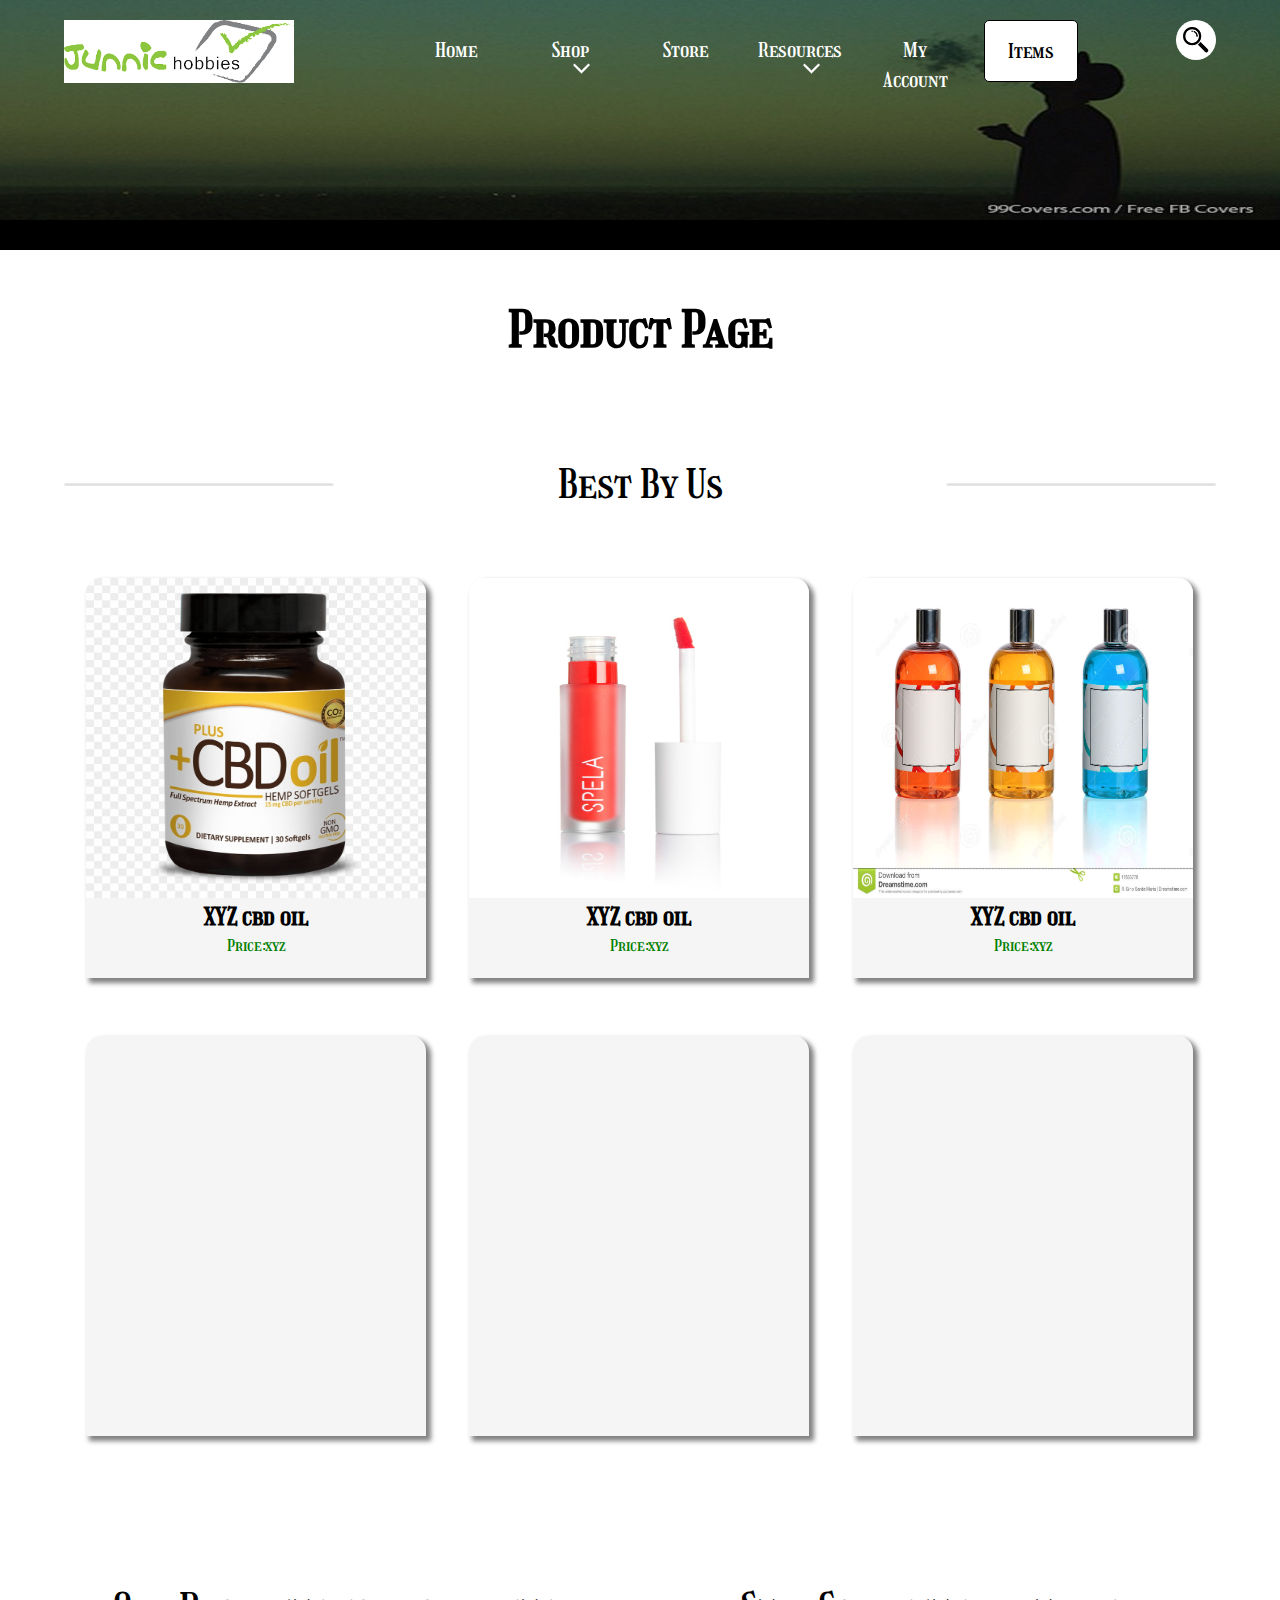
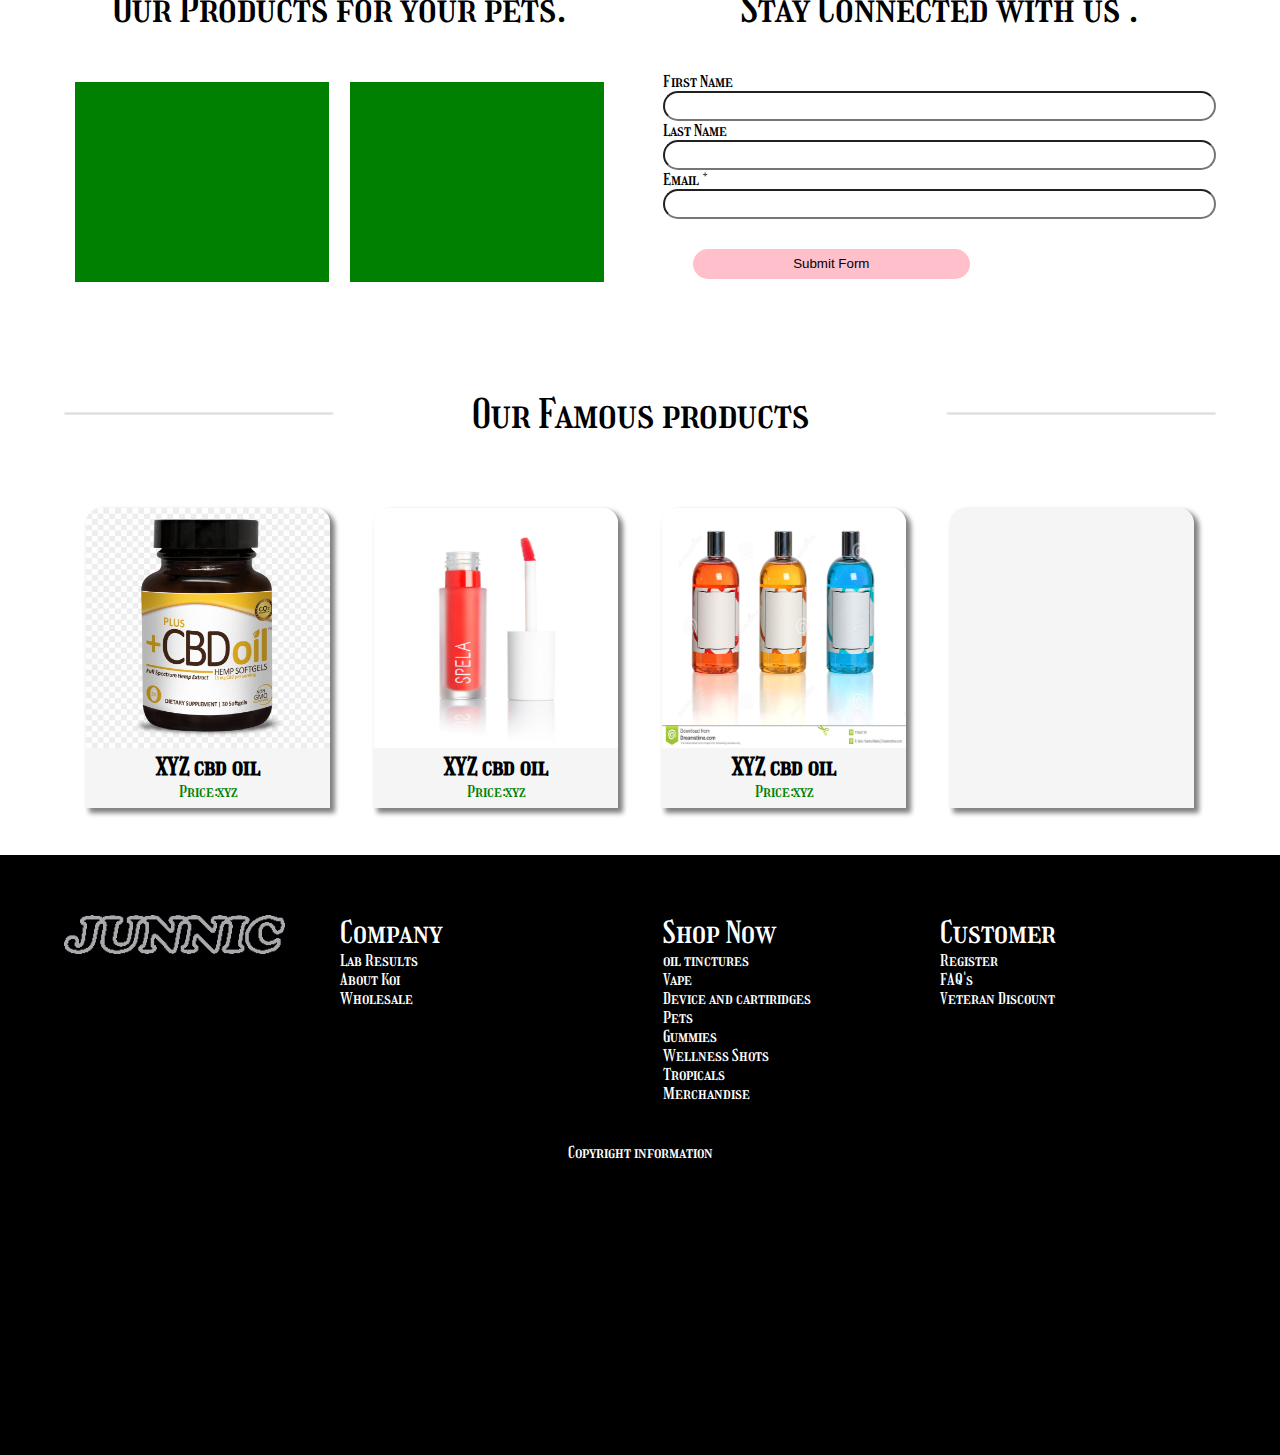
==== products.html @ a9df04a6 "added products pages and single-product page" ====
<html>
<head>
    <meta name="viewport" content="width=device-width, initial-scale=1.0">
    <link href="https://fonts.googleapis.com/css?family=Girassol&display=swap" rel="stylesheet">
    <link rel="stylesheet" href="./css/reset.css" />
    <link rel="stylesheet" href="./css/layout.css" />
    <link rel="stylesheet" href="./css/style.css" />
    <link rel="stylesheet" href="./css/mobile.css" />

</head>
<body>
    <div class="header-wrapper clearfix">
        <div class="header-container clearfix">
            <div class="header-logo clearfix">
                <a href="#"><img src="./images/logo.png" /></a>
            </div>
            <div class="header-menu clearfix">
                <div class="search-bar modal" id="search-bar">
                    <div class="search-bar-with-close clearfix">
                        <span id="close-search" class="close">&times;</span>
                        <input type="text" placeholder="search..." class="modal-content" />
                    </div>
                </div>
                <nav id="my-nav">

                    <ul>
                        <li><a href="#">Home</a></li>
                        <li class="has-drop">
                            <a href="#" class="dropdown "> Shop</a>
                            <ul class="submenu">
                                <li><a href="#">Link1</a></li>
                                <li><a href="#">Link2</a></li>
                                <li><a href="#">Link3</a></li>
                            </ul>
                        </li>
                        <li><a href="#">Store</a></li>
                        <li class="has-drop">
                            <a href="#" class="dropdown ">Resources</a>
                            <ul class="submenu">
                                <li><a href="#">Link4</a></li>
                                <li><a href="#">Link5</a></li>
                                <li><a href="#">Link6</a></li>
                            </ul>
                        </li>
                        <li><a href="#">My Account</a></li>
                        <li><a href="#" class="cart">Items</a></li>
                    </ul>
                </nav>
                <div class="search-button clearfix">
                    <div id="show-search" class="search-logo"></div>
                </div>
                <div class="mobile-menu">

                </div>
            </div>
        </div>
    </div>
    <div class="signup-banner-wrapper">
        <img src="./images/signupbanner.jpg" alt="./images/logo.png" />
    </div>
    <div class="body-wrapper clearfix">
        <div class="container">
            <h2 class="page-title"> Product Page</h2>
            <div class="quote">
                <span>
                    Best By Us
                </span>

            </div>
            <div class="products-size-3 clearfix">
                <div class="products-list">
                    <ul>
                        <li class="product-list-3">
                            <a href="#">
                                <img class="product-img zoom" src="./images/cbdoil.png" />
                                <h2 class="product-title">XYZ cbd oil</h2>
                                <span>Price:xyz </span>
                            </a>
                        </li>
                        <li class="product-list-3">
                            <a href="#">
                                <img class="product-img zoom" src="./images/product-2.jpg" />
                                <h2 class="product-title">XYZ cbd oil</h2>
                                <span>Price:xyz </span>
                            </a>
                        </li>
                        <li class="product-list-3">
                            <a href="#">
                                <img class="product-img zoom" src="./images/product-3.jpg" />
                                <h2 class="product-title">XYZ cbd oil</h2>
                                <span>Price:xyz </span>
                            </a>
                        </li>
                        <li class="product-list-3"></li>
                        <li class="product-list-3"></li>
                        <li class="product-list-3"></li>

                    </ul>
                </div>
            </div>
            <div class="col-2 clearfix">
                <div class="col-2-left">
                    <div class="double-quote">
                        <span>
                            Our Products for your pets.
                        </span>
                    </div>
                    <div class="products-size-2 clearfix">
                        <div class="products-list">
                            <ul>
                                <li class="product-list-2"></li>
                                <li class="product-list-2"></li>
                            </ul>
                        </div>
                    </div>
                </div>
                <div class="col-2-right">
                    <div class="double-quote">
                        <span>
                            Stay Connected with us .
                        </span>
                    </div>
                    <form class="newsletter-form">
                        <label id="newsletter-firstname-label"> First Name</label>
                        <input type="text" id="newsletter-firstname" />
                        <label id="newsletter-lastname-label"> Last Name</label>
                        <input type="text" id="newsletter-lastname" />
                        <label id="newsletter-email-label"> Email *</label>
                        <input type="email" id="newsletter-email" />
                        <button type="submit" class="btn">Submit Form</button>
                    </form>
                </div>
            </div>
            <div class="quote">
                <span>
                    Our Famous products
                </span>

            </div>
            <div class="products-size-4 clearfix">
                <div class="products-list">
                    <ul>
                        <li class="product-list-4">
                            <a href="#">
                                <img class="product-img zoom" src="./images/cbdoil.png" />
                                <h2 class="product-title">XYZ cbd oil</h2>
                                <span>Price:xyz </span>
                            </a>
                        </li>
                        <li class="product-list-4">
                            <a href="#">
                                <img class="product-img zoom" src="./images/product-2.jpg" />
                                <h2 class="product-title">XYZ cbd oil</h2>
                                <span>Price:xyz </span>
                            </a>
                        </li>
                        <li class="product-list-4">
                            <a href="#">
                                <img class="product-img zoom" src="./images/product-3.jpg" />
                                <h2 class="product-title">XYZ cbd oil</h2>
                                <span>Price:xyz </span>
                            </a>
                        </li>
                        <li class="product-list-4"></li>
                    </ul>
                </div>
            </div>

        </div>
    </div>
    <div class="footer-wrapper">
        <div class="footer-container">
            <div class="col-2 clearfix">
                <div class="col-2-left">
                    <div class="col-2-left-left ">
                        <a href="#"><img src="./images/myLogo.webp" /></a>
                    </div>
                    <div class="col-2-left-right white-footer-list">
                        <span>Company</span>
                        <ul>
                            <li><a href="#">Lab Results</a></li>
                            <li><a href="#">About Koi</a></li>
                            <li><a href="#">Wholesale</a></li>
                        </ul>
                    </div>
                </div>
                <div class="col-2-right">
                    <div class="col-2-right-left white-footer-list">
                        <span>Shop Now</span>
                        <ul>
                            <li><a href="#">oil tinctures</a></li>
                            <li><a href="#">Vape</a></li>
                            <li><a href="#">Device and cartiridges</a></li>
                            <li><a href="#">Pets</a></li>
                            <li><a href="#">Gummies</a></li>
                            <li><a href="#">Wellness Shots</a></li>
                            <li><a href="#">Tropicals</a></li>
                            <li><a href="#">Merchandise</a></li>
                        </ul>
                    </div>
                    <div class="col-2-right-right white-footer-list">
                        <span>Customer</span>
                        <ul>
                            <li><a href="#">Register</a></li>
                            <li><a href="#">FAQ's</a></li>
                            <li><a href="#">Veteran Discount</a></li>
                        </ul>
                    </div>
                </div>
            </div>
            <div class="footer-copyright">
                Copyright information
            </div>
        </div>
    </div>
    <script src="./js/search.js"></script>
</body>
</html>
---- css/layout.css ----
.header-wrapper {
 /* Set the navbar to fixed position */
    top: 0; /* Position the navbar at the top of the page */
    width: 100%;
    z-index: 20;
    position:absolute;
    
}
.header-container{
    max-width:90%;
    margin:0 auto;
    
}
.header-menu {
    float: right;
    width: 70%;
    margin-top: 20px;

}
.header-logo{
    float:left;
    margin-top:20px;
    width:20%;
    background-color:blue;
}
.header-logo img{
    width:100%;
}
nav{
    width:95%;
    display:block;
}
.search-button{
    float:right;
    width:5%;
    cursor:pointer;
}
.search-logo{
    background-image:url('../images/search.png');
    background-repeat:no-repeat;
    height:40px;
    background-size:100%;
    content:"";
    width:100%;
    border-radius:50%;
}
.clearfix::after,clearfix::before {
    content: "";
    clear: both;
    display: table;
}
.banner-wrapper{
    background:black;
    position:relative;
}
.overlay-button {
    position: absolute;
    top: 50%;
    left: 50%;
    transform: translate(-50%, -50%);
    -ms-transform: translate(-50%, -50%);
}
.overlay-span {
    position: absolute;
    top: 40%;
    left: 50%;
    color:white;
    font-size:30px;
    transform: translate(-50%, -50%);
    -ms-transform: translate(-50%, -50%);
}
.banner-wrapper img{
    width:100%;
    opacity:0.8;
    background-color:white;

}
/*.signup-banner-wrapper{
    background-image:url('../images/signupbanner.jpg');
    background-size:cover;
    height:200px;
    width:100%;
}*/
.signup-banner-wrapper{
    background-color:black;
}
.signup-banner-wrapper img {
    width: 100%;
    clip-path: inset(0px 0px 30px 0px);
    height: 250px;
    opacity:0.7;
   
}
.container{
    width:90%;
    margin:0 auto;
}
.products-container-left{
    float:left;
    background-color:yellow;

    width:66.66%;
}
.products-container-right{
    float:right;
    background-color:green;

    width:33.33%;
}
.products-container-left-1{
    float:left;
    background-color:blanchedalmond;

    width:50%;
}
.products-container-right-1{
    float:right;
    background-color:orange;
    width:50%;
}
.parallax{
    background-image:url('../images/infoparallax.jpg');
    background-position:center;
    background-attachment:fixed;
    background-repeat:no-repeat;
    background-size:cover;
}
.parallax-2 {
    background-image: url('../images/infoparallax.jpg');
    background-position: center;
    background-attachment: fixed;
    background-repeat: no-repeat;
    background-size: cover;
    padding-top:100px;
    padding-bottom:100px;
}
.company-info{
    position:relative;
}
.col-2-left{
    float:left;
    width:48%;

}
.col-2{
    padding-top:60px;
}
.col-2-right{
    float:right;
    width:48%;
}
.footer-wrapper{
    background-color:black;
    height:600px;
}
.footer-container{
    width:90%;
    margin: 0 auto;
}
.col-2-left-left{
    float:left;
    width:50%;
}
.col-2-left-left img{
    width:80%;
}
.col-2-right-right{
    float:right;
    width:50%;
}
.col-2-left-right{
    float:right;
    width:50%;
}
.col-2-right-left{
    float:left;
    width:50%;
}

.submenu{
    display:none;
    left:0px;
    width:80%;
    background-color:black;
   
    z-index:1;
}
.submenu a{
    text-decoration:none;
    display:block;
    
}
.submenu li a{
    width:100% !important;
}
.dropdown:hover +.submenu{
    
    display:block;
}
.submenu:hover{
    display:block;
}
.dropdown{
    position:relative;
    display:inline-block;
}


/*.dropdown:hover +.submenu{
    color:pink;
    display:block;
}
.submenu:hover{
    display:block;
}*/
.header-menu ul li ul li {
    float:none;
    width:100%;
}
.header-menu ul li ul li a {
    background-color: transparent;
}
.has-drop{
    background-image:url('../images/dropdown.png');
    background-repeat:no-repeat;
    background-size:20%;
    background-position:50% 100%;  
}
.product-img {
    width: 100%;
    height: 80%;
    border-top-left-radius: 15px;
    border-top-right-radius: 15px;
}
.signup-btn {
    width: 40%;
    float: left;
    border-radius: 18px;
    color: white;
    height: 40px;
    background-color: #41a85f;
    border: 1px solid #41a85f;
    margin-top: 60px;
    margin-bottom: 40px;
}
.login-btn {
    width: 40%;
    float: right;
    border-radius: 18px;
    color: black;
    margin-top: 60px;
    height: 40px;
    border: 4px solid #41a85f;
    margin-bottom: 40px;
}
---- css/style.css ----
.header-menu nav ul li{
    float:left;
    list-style:none;
    width:15%;
    /*line-height:30px;
    padding-top:15px;
    padding-bottom:15px;*/
    text-align:center;
}
    .header-menu nav ul li a {
        text-decoration: none;
        display: block;
        color: white;
        line-height: 30px;
        width:80%;
        font-size:20px;
        padding-top: 15px;
        padding-bottom: 15px;
    }
        .header-menu nav ul li a:hover {
            border-bottom:2px solid white;
        }
.header-menu nav {
    float:left;
}
.header-menu > .search-button > .search-logo{
    float:right;
    background-color:white;
}
.search-bar{
    display:none;

}
.modal {
    display: none; /* Hidden by default */
    position: fixed; /* Stay in place */
    z-index: 1; /* Sit on top */
    left: 0;
    top: 0;
    width: 100%; /* Full width */
    height: 100%; /* Full height */
    overflow: auto; /* Enable scroll if needed */
    background-color: rgb(0,0,0); /* Fallback color */
    background-color: rgba(0,0,0,0.4); /* Black w/ opacity */
}
.modal-content {
    background-color: #fefefe;
    margin: 10% auto; /* 15% from the top and centered */
    margin-left: 50%;
    transform: translate(-50%, -50%);
    -ms-transform: translate(-50%, -50%);
    padding: 20px;
    float: left;
    border: 1px solid #888;
    width: 40%; /* Could be more or less, depending on screen size */
}

/* The Close Button */
.close {
    color: #aaa;
   float:right;
    font-size: 28px;
    font-weight: bold;
}

    .close:hover,
    .close:focus {
        color: black;
        text-decoration: none;
        cursor: pointer;
    }
    .search-bar-with-close{
        position:relative;
    }
.quote span, .double-quote span{
    font-size:40px;
    color:black;
    margin-top:10px;
    
}
.quote{
    background-image:url('../images/humble-team.png');
    background-repeat:no-repeat;
    background-size:contain;
    margin-top:60px;
    margin-bottom:60px;
    text-align:center;
    background-position:center;
}
.double-quote {

    margin-top: 40px;
    margin-bottom: 40px;
    text-align: center;

}
/*.product-image {
    width: 80%;
    margin: 0 auto;
    border-top-left-radius: 5px;
    border-top-right-radius: 5px;
}
    .product-image img {
        width: 90%;
        border-top-left-radius: 100px;
        border-top-right-radius: 105px;
    }*/
.product-list-4 {
    width: 21.2%;
    background-color: whitesmoke;
    height: 300px;
    float: left;
    list-style: none;
    margin: 10px 1.9% 2.992em 1.9%;
    box-shadow: 4px 4px 5px 1px grey;
    border-top-left-radius: 15px;
    border-top-right-radius: 15px;
}
.product-list-3 {
    width: 29.5%;
    background-color: whitesmoke;
    height: 400px;
    float: left;
    list-style: none;
    box-shadow: 4px 4px 5px 1px grey;
    margin: 10px 1.9% 2.992em 1.9%;
    border-top-left-radius: 15px;
    border-top-right-radius: 15px;
}
.product-list-2 {
    width: 46%;
    background-color: green;
    height: 200px;
    float: left;
    list-style: none;
    margin: 10px 1.9% 2.992em 1.9%;
}
.company-history{
    
    color:white;
    font-size:40px;
    padding:50px;
}
.company-history-2 {
    color: white;
    margin:0 auto;
    font-size: 60px;
}
.company-history-2 span{
    padding-top:40px;
    display:block;
    text-align:center;
}
    .company-history-2 button {
        position: absolute;
        background-color: red;
        left: 50%;
        top:80%;
        transform: translate(-50%, -50%);
        -ms-transform: translate(-50%, -50%);
    }
.newsletter-form{
    margin-top:10px;
}
.newsletter-form input{
    width:100%;
    border-radius:18px;
    height:30px;
}
.btn{
    width:50%;
    margin-top:30px;
    margin-left:30px;
    margin-bottom:20px;
    border-radius:20px;
    height:30px;
    background-color:pink;
    border:0;
}
.insta-image{
    width:25%;
    float:left;
}
.insta-image img{
    width:100%;
}
.footer-copyright{
    color:white;
    text-align:center;
    margin-top:40px;
}
.cart {
    background-color:white;
    border: 4px solid #6017a3 ;
    color: black !important ;
    font-size: 20px;
    border: 1px solid black;
    border-radius: 5px;
    font-size: 15px;
}
.search-input{
}
.white-footer-list ul li{
    list-style:none;
}
.white-footer-list ul li a{
    color:white;
    text-decoration:none;
}
.white-footer-list span{
    font-size:30px;
    color:white;
}
.signup-container form{
    margin:0 auto;
}
.signup-container {
    width: 50%;
    margin: 0 auto;
    margin-top: 50px;
    margin-bottom: 200px;
}
.signup-form label {
    margin-left: 10px;
    margin-top: 10px;
    margin-bottom: 10px;
    line-height:40px;
    color: Green;
    float: left;
    width: 20%;
}
.signup-form input{
    margin-left:10px;
    margin-right:10px;
    padding-left:10px;
    margin-top:10px;
    margin-bottom:10px;
    width:70%;
    height:40px;
    float:right;
    
}
.overlay-effect {
    position: absolute;
    top: 0;
    bottom: 0;
    left: 0;
    right: 0;
    opacity: 0;
    transition: .5s ease;
    background-color: rgba(259, 67, 95, 0.7);
    overflow: hidden;
}
.button {
    display: inline-block;
    border-radius: 4px;
    background-color: black;

    border: none;
    color: #FFFFFF;
    text-align: center;
    font-size: 28px;
    padding: 20px;
    transition: all 0.5s;
    cursor: pointer;
    margin: 5px;
    box-shadow: 0 5px white;
}

    .button span {
        cursor: pointer;
        display: inline-block;
        position: relative;
        transition: 0.5s;
    }

        .button span:after {
            content: '\00bb';
            position: absolute;
            opacity: 0;
            top: 0;
            right: -20px;
            transition: 0.5s;
        }

    .button:hover span {
        padding-right: 25px;
    }

        .button:hover span:after {
            opacity: 1;
            right: 0;
        }
    .button:active {
       
        transform: translateY(4px);
    }
.product-list-3 span{
    display:block;
    padding-top:5px;
    color:green;
   text-align:center;

}
.product-list-3 a{
    text-decoration:none;
    color:black;
}
.product-list-4 span {
    display:block;
    padding-top: 1px;
    color: green;
    text-align: center;
}

.product-list-4 a {
    text-decoration: none;
    color: black;
}
.product-title{
    text-align:center;
}
.page-title{
    text-align:center;
    font-size:50px;
    margin-top:50px;
    margin-bottom:100px;
}
.zoom {
    transition: transform .2s; /* Animation */
    margin: 0 auto;
}

    .zoom:hover {
        transform: scale(1.2); /* (150% zoom - Note: if the zoom is too large, it will go outside of the viewport) */
    }
.dropdown-content {
    display: none;
    float:left;
    display:block;
    position: relative;
    background-color: #f9f9f9;
    min-width: 30px;
    padding: 12px 16px;
    z-index: 1;
}

.dropdown:hover .dropdown-content {
    display: block;
}
.single-product img{
    width:100%;
}
.single-product-price{
    font-size:30px;
    font-weight:300;
    color:green;
    display:inline-block;
    padding-top:20px;
}
.single-product-title{
    text-align:center;
    font-size:40px;
    color:orange;
    margin-bottom:20px;

}
---- css/mobile.css ----
@media only screen and (max-width: 900px) {
    .product-list-3 {
        width: 45%;
    }

    .product-list-4 {
        width: 45%;
    }

    nav {
        display: none;
    }

    .col-2-right {
        width: 100%;
    }

    .col-2-left {
        width: 100%;
    }

    .search-button {
        width: 10%;
        float: left;
    }

    .overlay-button {
        top: 70%;
        left: 50%
    }

    .mobile-menu {
        position: absolute;
        right: 16px;
        background-image: url('../images/burgermenu.jpg');
        background-repeat: no-repeat;
        background-size: cover;
        height:50px;
        width: 8%;
        float: right;
    }
    .has-drop {
        background-size: 5%;
    }

    .header-menu nav {
        position: absolute;
       
        left: 0px;
        width: 99%;
        top: 0px;
    }

        .header-menu nav ul li {
            width: 100%;
            background-color: black;
        }

 .header-menu nav ul li a {
                width: 100%;
 }
 .signup-container{
     width:70%;
     margin-top:20px;
     margin-bottom:100px;
 }
 .signup-form label{
     width:100%;
     margin-left:0px;
 }
 .signup-form input{
     width:100%;
     margin-left:0px;
     margin-right:0px;
 }

}


@media only screen and (max-width: 600px) {
    .product-list-3 {
       width:100%;
    }
    .product-list-4{
        width:100%;
    }
    nav {
        display:none;
    }
    .col-2-right{
        width:100%;
    }
    .col-2-left{
        width:100%;
    }
    .search-button{
        width:15%;
        float:left;
        }
    .overlay-button{
        top:70%;
        left:50%
    }
    .mobile-menu{
        position:absolute;
        right:16px;
        background-image:url('../images/burgermenu.jpg');
        background-repeat:no-repeat;
        height:40px;
        background-size:cover;
        width:10%;
        float:right;
    }
    .has-drop {
        background-size: 5%;
    }
    .header-menu nav {
        position: absolute;
        
        left:0px;
        width:99%;
        top:0px;
    }
    .header-menu nav ul li {
        width:100%;
        background-color:black;
    }
    .header-menu nav ul li a{
        width:100%;
    }
    .company-info {
        display: none;
    }
    .signup-container {
        margin-top:10px;
        width: 100%;
       

    }

    .signup-form label {
        width: 100%;
        margin-left: 0px;
    }

    .signup-form input {
        width: 100%;
        margin-left: 0px;
        margin-right: 0px;
    }
}
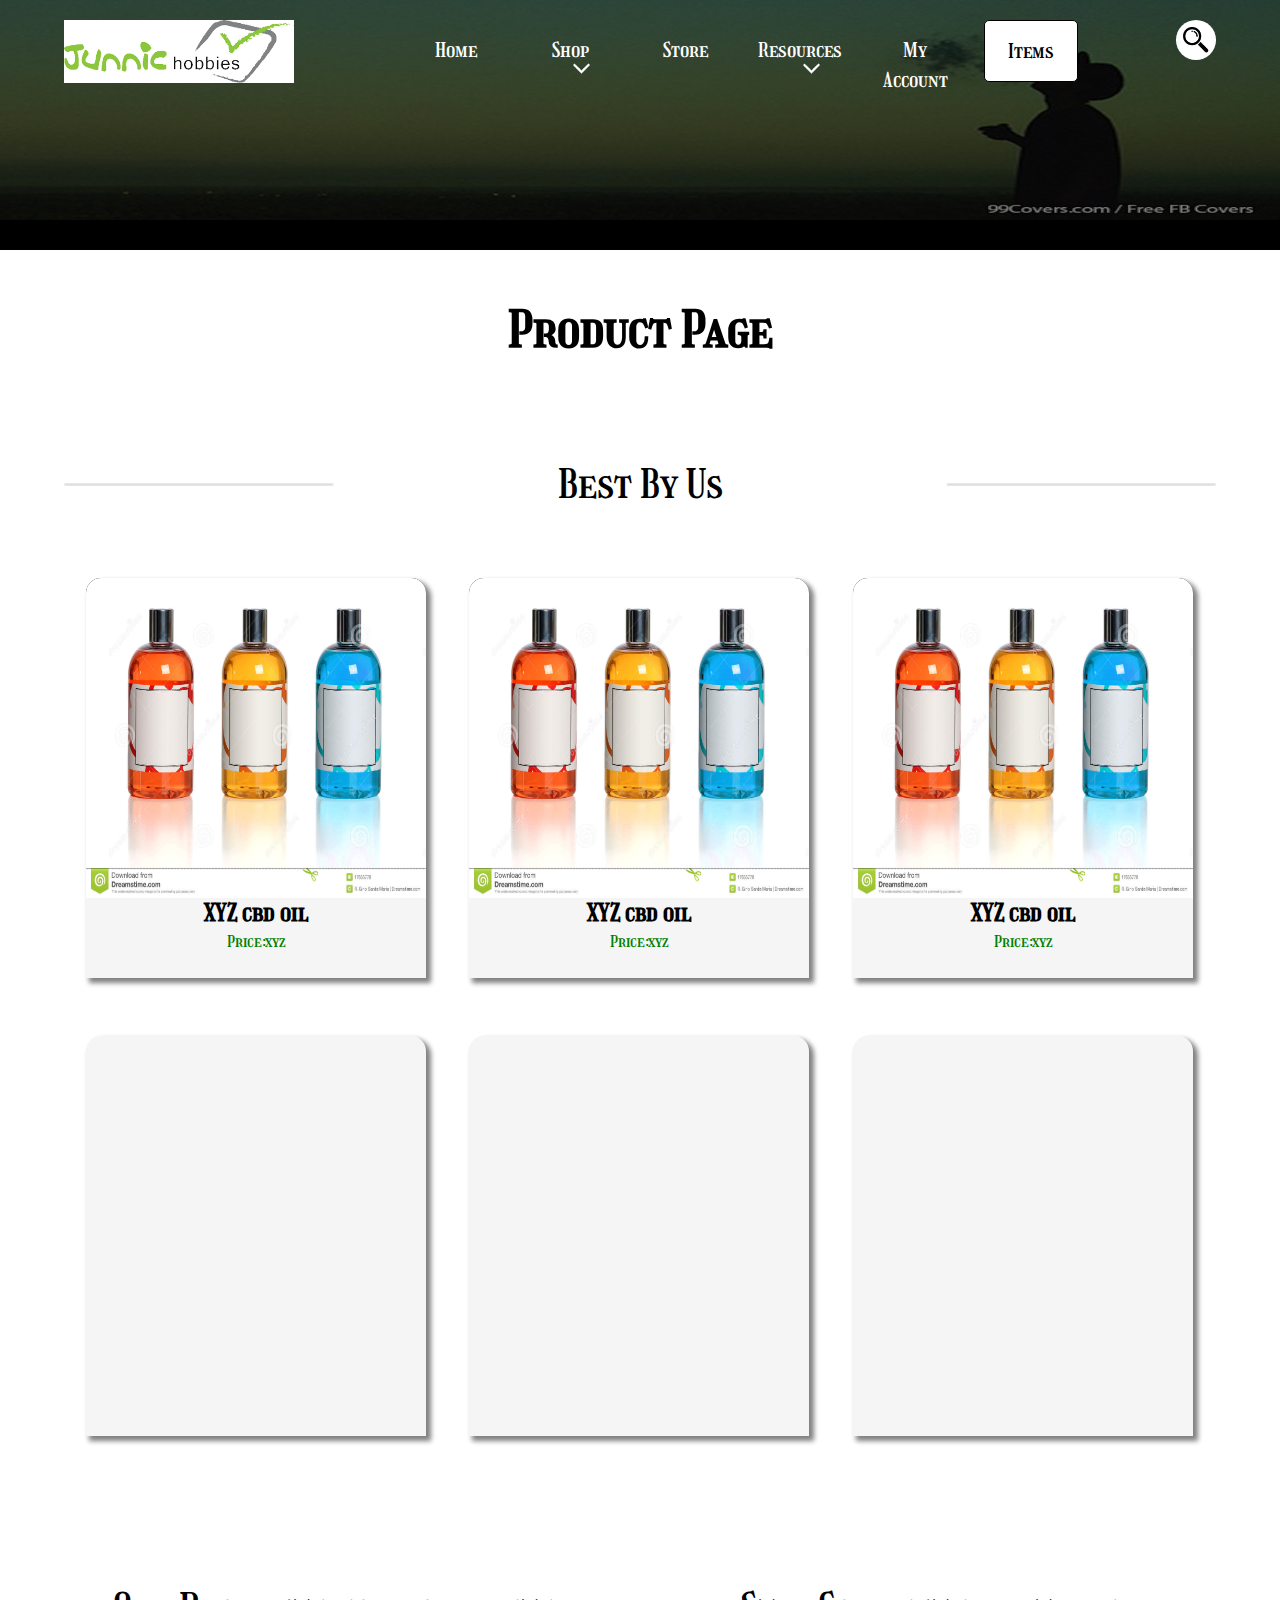
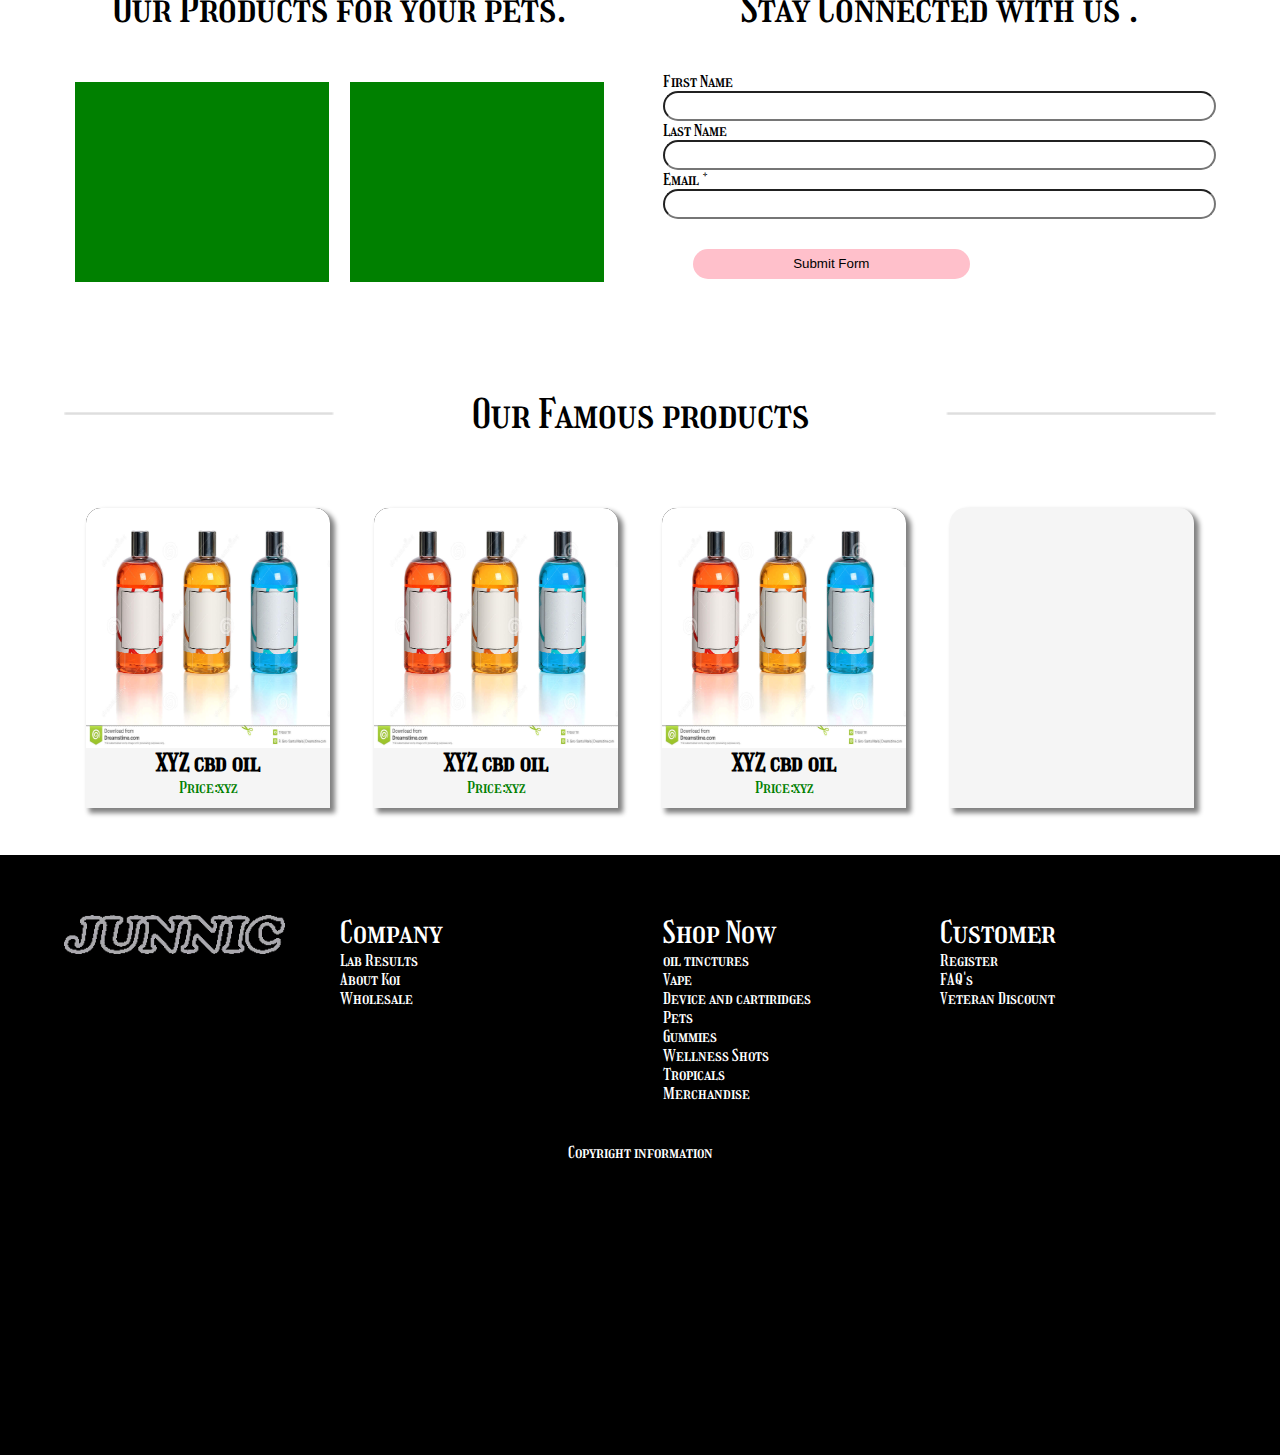
==== commit d2046c55: "added product description tab" ====
--- a/products.html
+++ b/products.html
@@ -71,22 +71,31 @@
                 <div class="products-list">
                     <ul>
                         <li class="product-list-3">
-                            <a href="#">
-                                <img class="product-img zoom" src="./images/cbdoil.png" />
+                            <div class="single-product">
+                                <div id="add-to-cart" class="product-add-button-overlay"></div>
+                                <img class="product-img " src="./images/product-3.jpg" />
+                            </div>
+                            <a href="#">
                                 <h2 class="product-title">XYZ cbd oil</h2>
                                 <span>Price:xyz </span>
                             </a>
                         </li>
                         <li class="product-list-3">
-                            <a href="#">
-                                <img class="product-img zoom" src="./images/product-2.jpg" />
+                            <div class="single-product">
+                                <div id="add-to-cart" class="product-add-button-overlay"></div>
+                                <img class="product-img " src="./images/product-3.jpg" />
+                            </div>
+                            <a href="#">
                                 <h2 class="product-title">XYZ cbd oil</h2>
                                 <span>Price:xyz </span>
                             </a>
                         </li>
                         <li class="product-list-3">
-                            <a href="#">
-                                <img class="product-img zoom" src="./images/product-3.jpg" />
+                            <div class="single-product">
+                                <div id="add-to-cart" class="product-add-button-overlay"></div>
+                                <img class="product-img " src="./images/product-3.jpg" />
+                            </div>
+                            <a href="#">
                                 <h2 class="product-title">XYZ cbd oil</h2>
                                 <span>Price:xyz </span>
                             </a>
@@ -141,22 +150,31 @@
                 <div class="products-list">
                     <ul>
                         <li class="product-list-4">
-                            <a href="#">
-                                <img class="product-img zoom" src="./images/cbdoil.png" />
+                            <div class="single-product">
+                                <div id="add-to-cart" class="product-add-button-overlay"></div>
+                                <img class="product-img " src="./images/product-3.jpg" />
+                            </div>
+                            <a href="#">
                                 <h2 class="product-title">XYZ cbd oil</h2>
                                 <span>Price:xyz </span>
                             </a>
                         </li>
                         <li class="product-list-4">
-                            <a href="#">
-                                <img class="product-img zoom" src="./images/product-2.jpg" />
+                            <div class="single-product">
+                                <div id="add-to-cart" class="product-add-button-overlay"></div>
+                                <img class="product-img " src="./images/product-3.jpg" />
+                            </div>
+                            <a href="#">
                                 <h2 class="product-title">XYZ cbd oil</h2>
                                 <span>Price:xyz </span>
                             </a>
                         </li>
                         <li class="product-list-4">
-                            <a href="#">
-                                <img class="product-img zoom" src="./images/product-3.jpg" />
+                            <div class="single-product">
+                                <div id="add-to-cart" class="product-add-button-overlay"></div>
+                                <img class="product-img " src="./images/product-3.jpg" />
+                            </div>
+                            <a href="#">
                                 <h2 class="product-title">XYZ cbd oil</h2>
                                 <span>Price:xyz </span>
                             </a>
--- a/css/layout.css
+++ b/css/layout.css
@@ -69,6 +69,15 @@
     transform: translate(-50%, -50%);
     -ms-transform: translate(-50%, -50%);
 }
+.pages-overlay-span {
+    position: absolute;
+    top: 80%;
+    left: 50%;
+    color: white;
+    font-size: 30px;
+    transform: translate(-50%, -50%);
+    -ms-transform: translate(-50%, -50%);
+}
 .banner-wrapper img{
     width:100%;
     opacity:0.8;
@@ -83,12 +92,13 @@
 }*/
 .signup-banner-wrapper{
     background-color:black;
+    position:relative;
 }
 .signup-banner-wrapper img {
     width: 100%;
     clip-path: inset(0px 0px 30px 0px);
     height: 250px;
-    opacity:0.7;
+    opacity:0.5;
    
 }
 .container{
@@ -229,6 +239,7 @@
 .product-img {
     width: 100%;
     height: 80%;
+    background-color:black;
     border-top-left-radius: 15px;
     border-top-right-radius: 15px;
 }
--- a/css/style.css
+++ b/css/style.css
@@ -107,6 +107,7 @@
     }*/
 .product-list-4 {
     width: 21.2%;
+    position:relative;
     background-color: whitesmoke;
     height: 300px;
     float: left;
@@ -115,6 +116,17 @@
     box-shadow: 4px 4px 5px 1px grey;
     border-top-left-radius: 15px;
     border-top-right-radius: 15px;
+}
+.product-list-4:hover .product-add-button-overlay {
+    display: block;
+    position: absolute;
+    left: 50%;
+    z-index: 30;
+    top: 50%;
+    transform: translate(-50%, -50%);
+}
+.product-list-4:hover img{
+    opacity:0.7;
 }
 .product-list-3 {
     width: 29.5%;
@@ -135,6 +147,16 @@
     list-style: none;
     margin: 10px 1.9% 2.992em 1.9%;
 }
+.product-list-1 {
+    background-color: whitesmoke;
+    box-shadow: 4px 4px 5px 1px grey;
+    margin: 10px 1.9% 2.992em 1.9%;
+    border-top-left-radius: 15px;
+    border-top-right-radius: 15px;
+}
+.product-list-1 img{
+    width:100%;
+}
 .company-history{
     
     color:white;
@@ -348,6 +370,34 @@
 .dropdown:hover .dropdown-content {
     display: block;
 }
+
+.single-product {
+    position: relative;
+    background-color: black;
+    border-top-left-radius: 15px;
+    border-top-right-radius: 15px;
+}
+.product-add-button-overlay{
+    display:none;
+    height:15%;
+    width:17.5%;
+    background-image:url('../images/add-button.png');
+    background-size:contain;
+    background-repeat:no-repeat;
+    cursor:pointer;
+}
+.single-product:hover .product-add-button-overlay {
+    display:block;
+    position: absolute;
+    left: 50%;
+    z-index:30;
+    top: 50%;
+    transform: translate(-50%, -50%);
+}
+.single-product:hover img{
+    opacity:0.5;
+}
+
 .single-product img{
     width:100%;
 }
@@ -355,7 +405,7 @@
     font-size:30px;
     font-weight:300;
     color:green;
-    display:inline-block;
+    display:block;
     padding-top:20px;
 }
 .single-product-title{
@@ -364,4 +414,82 @@
     color:orange;
     margin-bottom:20px;
 
+}
+.product-quantity{
+    height:40px;
+    width:20%;
+    background-color:lightyellow;
+    padding:10px;
+    line-height:30px;
+    font-size:20px;
+    font-weight:400;
+    margin-top:30px;
+    margin-left:10px;
+    margin-bottom:20px;
+}
+.product-add-button {
+    background-color: #e49c0d;
+    padding-left: 16px;
+    padding-right: 16px;
+    color: white;
+    width: 40%;
+    padding: 10px;
+    line-height: 30px;
+    font-size: 20px;
+    font-weight: 400;
+    margin-top: 30px;
+    margin-left: 10px;
+    margin-bottom: 20px;
+    cursor: pointer;
+}
+.tab {
+    overflow: hidden;
+    margin-top:50px;
+    border: 1px solid #ccc;
+    background-color: #f1f1f1;
+}
+
+    /* Style the buttons inside the tab */
+    .tab button {
+        background-color: inherit;
+        float: left;
+        border: none;
+        outline: none;
+        cursor: pointer;
+        padding: 30px 26px;
+        transition: 0.3s;
+        font-size: 17px;
+        font-weight:bold;
+
+    }
+
+        /* Change background color of buttons on hover */
+        .tab button:hover {
+            background-color: #ddd;
+        }
+
+        /* Create an active/current tablink class */
+        .tab button.active {
+            background-color: #ccc;
+        }
+
+/* Style the tab content */
+.tabcontent {
+    display: none;
+    padding: 16px 20px;
+    border: 1px solid #ccc;
+    border-top: none;
+}
+.tabcontent h3{
+   margin-bottom:20px;
+   line-height:40px;
+}
+    .tabcontent p {
+        font-weight: 100;
+        line-height: 2;
+        text-align: justify;
+        font-family: 'Open Sans Condensed', sans-serif;
+    }
+.show{
+    display:block;
 }--- a/css/mobile.css
+++ b/css/mobile.css
@@ -79,10 +79,19 @@
 
 @media only screen and (max-width: 600px) {
     .product-list-3 {
-       width:100%;
+        width: 100%;
+        margin-left: 0px;
+        margin-right: 0px;
+        margin-top: 40px;
+        margin-bottom: 40px;
     }
     .product-list-4{
         width:100%;
+        height:400px;
+        margin-left:0px;
+        margin-right:0px;
+        margin-top:40px;
+        margin-bottom:40px;
     }
     nav {
         display:none;
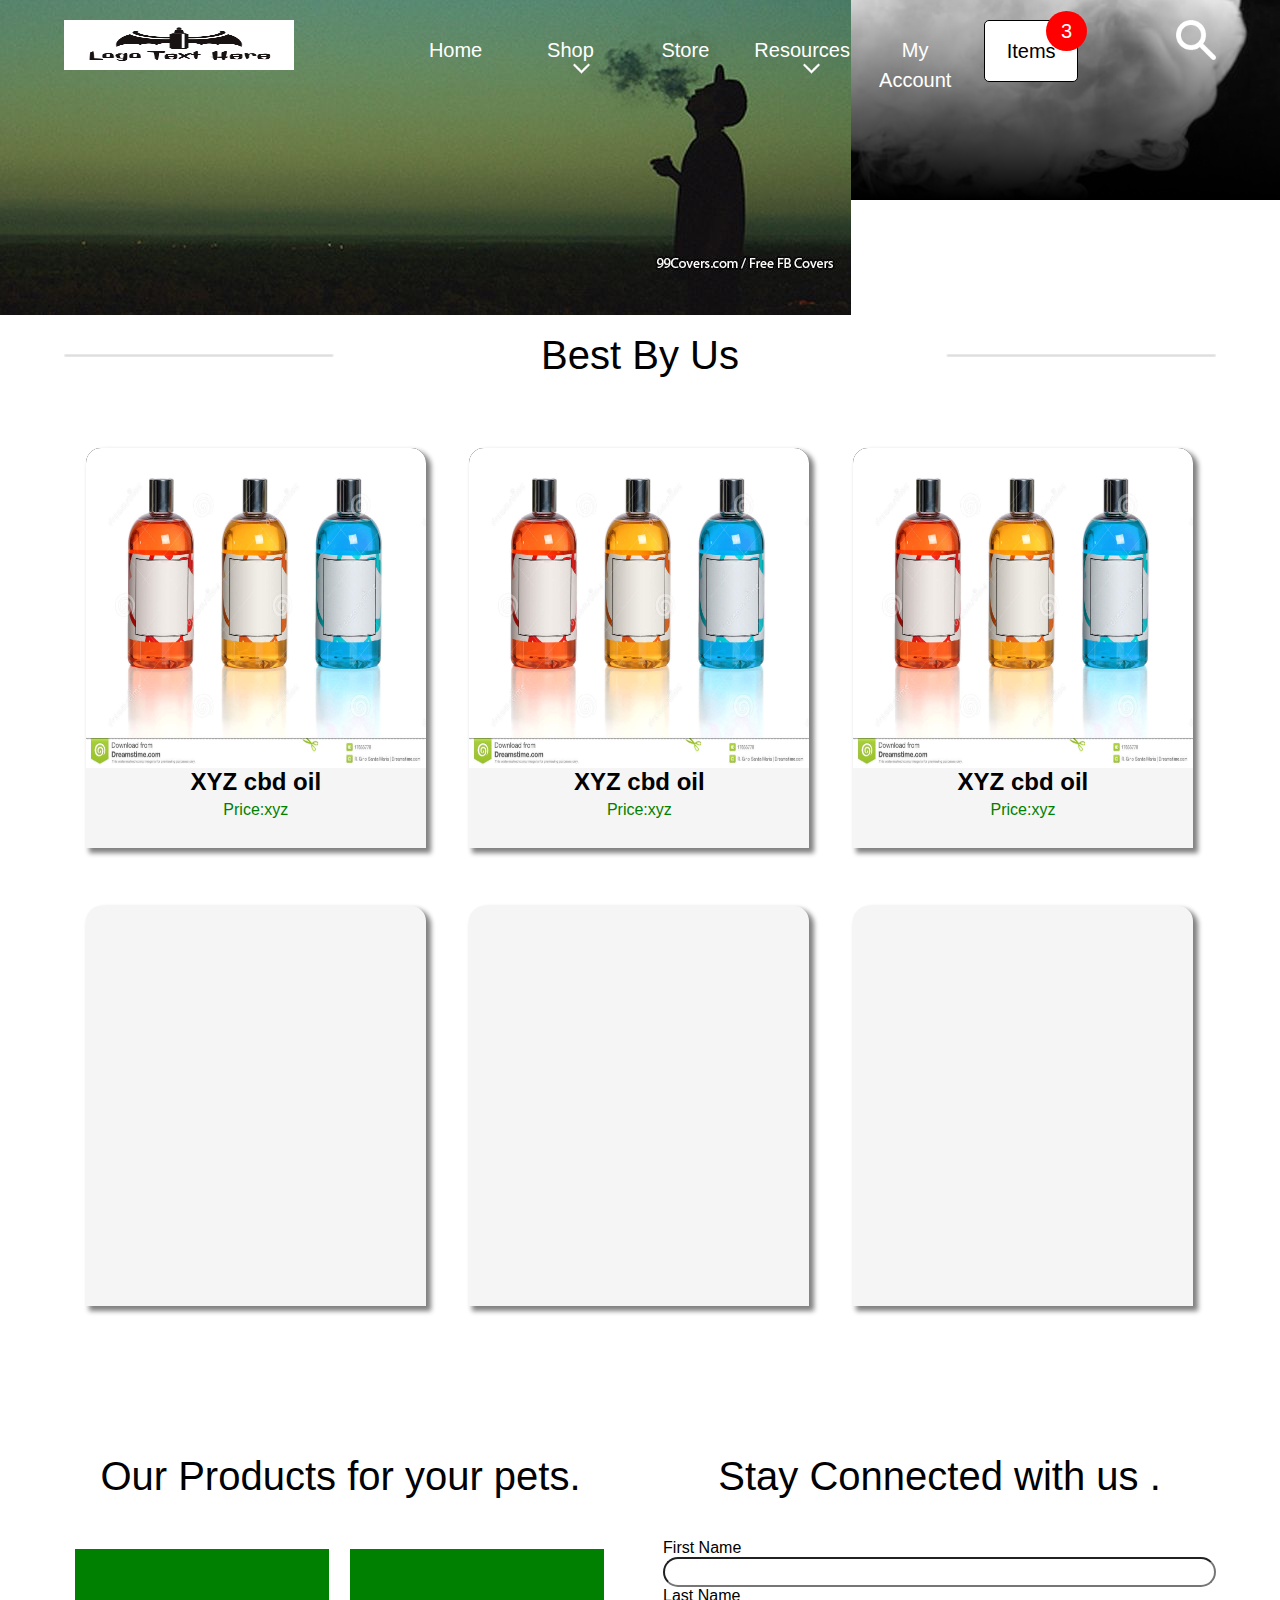
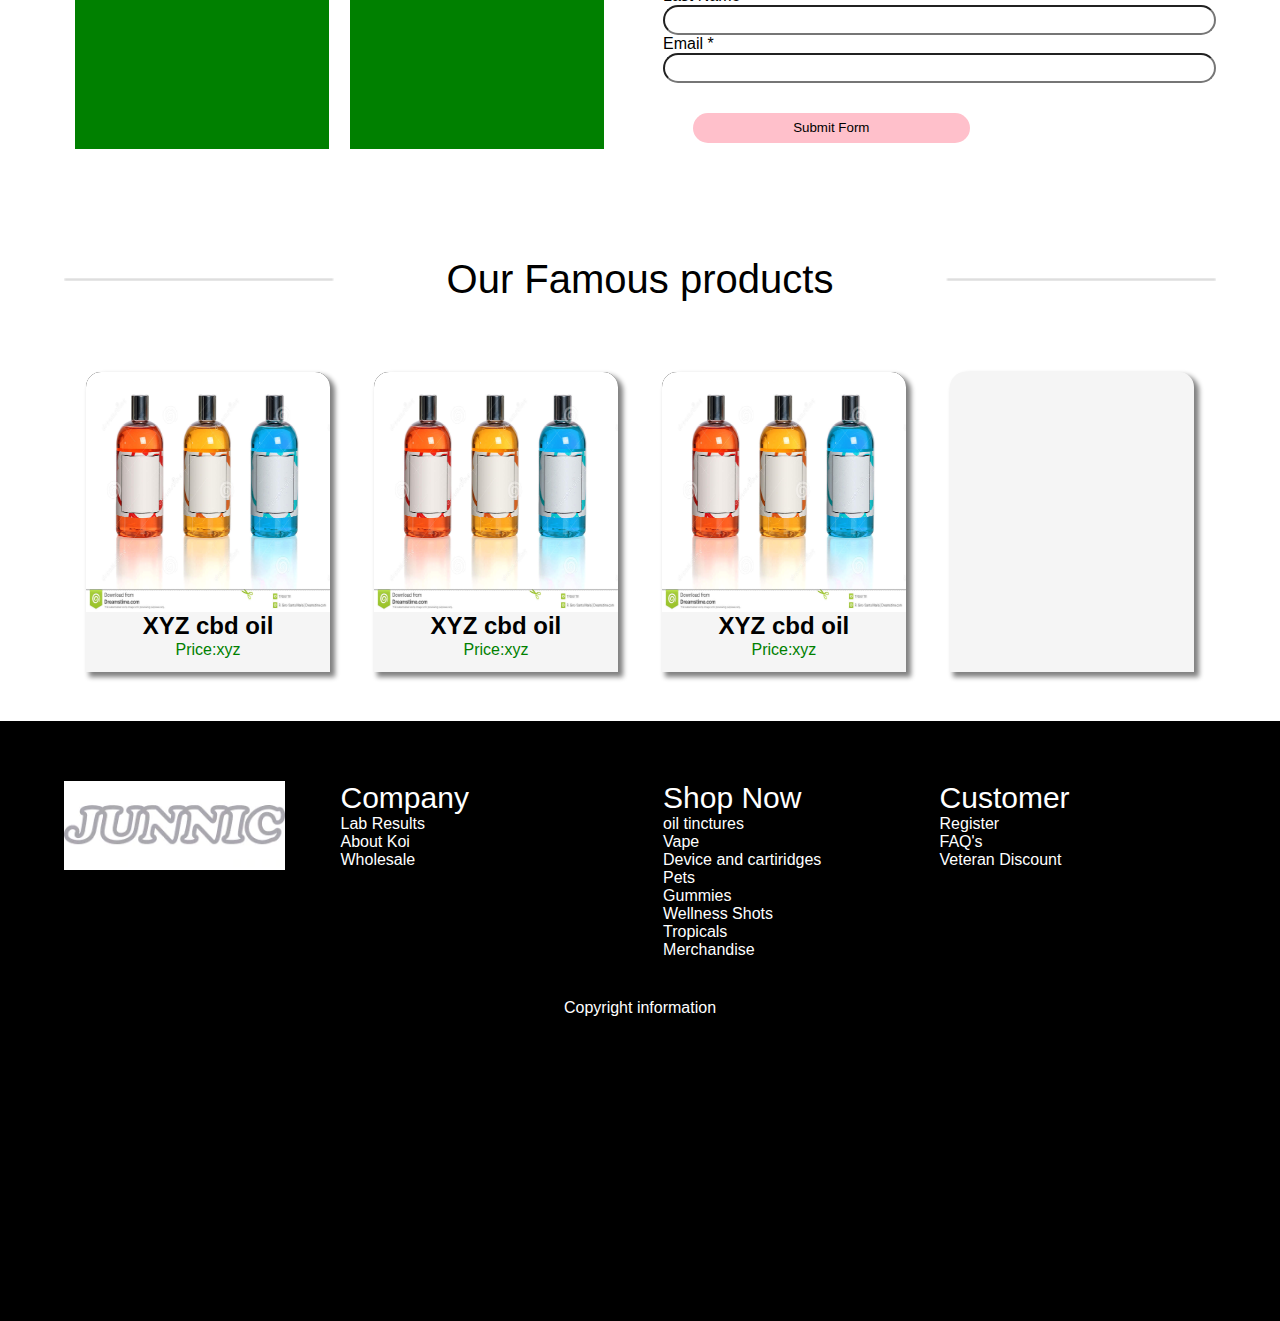
==== commit 12811035: "added animations to header" ====
--- a/products.html
+++ b/products.html
@@ -43,13 +43,70 @@
                             </ul>
                         </li>
                         <li><a href="#">My Account</a></li>
-                        <li><a href="#" class="cart">Items</a></li>
+                        <li>
+                            <a href="#" class="cart" id="my-cart">
+                                Items
+                                <span class="badge">3</span>
+
+                            </a>
+                        </li>
                     </ul>
                 </nav>
                 <div class="search-button clearfix">
-                    <div id="show-search" class="search-logo"></div>
+                    <img id="show-search" class="search-logo" src="./images/search.png">
                 </div>
                 <div class="mobile-menu">
+                    <img src="./images/burgermenu.jpg" alt="./images/dropdown.jpg" />
+                </div>
+                <div class="modal" id="my-cart-table">
+                    <span id="close-cart" class="close">&times;</span>
+                    <div class="cart-container ">
+                        <img src="./images/logo.png" alt="./images/nischal.jpg" />
+                        <div class="checkout-header"><h2>Your Cart</h2></div>
+
+                        <table class="cart-table">
+
+                            <tr>
+                                <th>Product</th>
+                                <th>Quantity</th>
+                                <th>Remove</th>
+                                <th>Price</th>
+                            </tr>
+                            <tr>
+                                <td>vape</td>
+                                <td></td>
+                                <td></td>
+                                <td>$30</td>
+                            </tr>
+                            <tr>
+                                <td>cbd oil</td>
+                                <td></td>
+                                <td></td>
+                                <td>$40</td>
+                            </tr>
+                            <tr>
+                                <td>CAP</td>
+                                <td></td>
+                                <td></td>
+                                <td>$40</td>
+                            </tr>
+                            <tr>
+                                <td class="total" colspan="3">Total</td>
+                                <td class="total">$70</td>
+                            </tr>
+                            <tr>
+                                <td class="total" colspan="3">Discount</td>
+                                <td class="total">$70</td>
+                            </tr>
+                            <tr>
+                                <td class="total" colspan="3">Grand Total</td>
+                                <td class="grand-total">$70</td>
+                            </tr>
+                        </table>
+                        <center><button class="button checkout">Checkout</button></center>
+                    </div>
+
+
 
                 </div>
             </div>
--- a/css/layout.css
+++ b/css/layout.css
@@ -25,6 +25,7 @@
 }
 .header-logo img{
     width:100%;
+    height:50px;
 }
 nav{
     width:95%;
@@ -35,14 +36,11 @@
     width:5%;
     cursor:pointer;
 }
-.search-logo{
-    background-image:url('../images/search.png');
-    background-repeat:no-repeat;
-    height:40px;
-    background-size:100%;
-    content:"";
-    width:100%;
-    border-radius:50%;
+.search-logo {
+    width: 100%;
+    animation-name: rotate;
+    animation-duration: 20s;
+    animation-iteration-count: infinite;
 }
 .clearfix::after,clearfix::before {
     content: "";
@@ -62,12 +60,15 @@
 }
 .overlay-span {
     position: absolute;
-    top: 40%;
+    top: 35%;
     left: 50%;
-    color:white;
-    font-size:30px;
+    color: white;
+    font-weight: bold;
+    font-size: 60px;
     transform: translate(-50%, -50%);
     -ms-transform: translate(-50%, -50%);
+    padding: 15px;
+    border-radius:25px;
 }
 .pages-overlay-span {
     position: absolute;
@@ -77,29 +78,33 @@
     font-size: 30px;
     transform: translate(-50%, -50%);
     -ms-transform: translate(-50%, -50%);
+
 }
 .banner-wrapper img{
     width:100%;
     opacity:0.8;
     background-color:white;
 
-}
-/*.signup-banner-wrapper{
-    background-image:url('../images/signupbanner.jpg');
-    background-size:cover;
-    height:200px;
-    width:100%;
-}*/
+
+}
+.signup-banner-wrapper {
+    background:linear-gradient(transparent,black),url('../images/smoking.jpg');
+    background-size: cover;
+    background-position:5% 35%;
+    height: 200px;
+    width: 100%;
+}
+.product-banner-wrapper {
+    background: linear-gradient(transparent,black),url('../images/herb.jpg');
+    background-size: cover;
+    box-shadow: 4px 4px 4px 4px white;
+    background-position: 5% 35%;
+    height: 200px;
+    width: 100%;
+}
 .signup-banner-wrapper{
     background-color:black;
     position:relative;
-}
-.signup-banner-wrapper img {
-    width: 100%;
-    clip-path: inset(0px 0px 30px 0px);
-    height: 250px;
-    opacity:0.5;
-   
 }
 .container{
     width:90%;
@@ -159,11 +164,13 @@
     float:right;
     width:48%;
 }
-.footer-wrapper{
-    background-color:black;
-    height:600px;
+.footer-wrapper {
+    background-color: black;
+    border-top: 2px solid white;
+    height: 600px;
 }
 .footer-container{
+    
     width:90%;
     margin: 0 auto;
 }
@@ -249,8 +256,8 @@
     border-radius: 18px;
     color: white;
     height: 40px;
-    background-color: #41a85f;
-    border: 1px solid #41a85f;
+    background-color: maroon;
+    border: 1px solid red;
     margin-top: 60px;
     margin-bottom: 40px;
 }
@@ -261,6 +268,42 @@
     color: black;
     margin-top: 60px;
     height: 40px;
-    border: 4px solid #41a85f;
+    border: 4px solid maroon;
     margin-bottom: 40px;
+}
+.mobile-menu{
+    display:none;
+}
+@keyframes rotate{
+    0%{
+        transform:rotate(0deg);
+    }
+    50%{
+        transform:rotate(90deg);
+    }
+    100%{
+        transform:rotate(0deg);
+    }
+}
+@keyframes jumping{
+    0%{
+        transform:scale(1.05);
+    }
+    25%{
+        transform: scale(1.10);
+    }
+    100%{
+        transform:scale(1.05);
+    }
+}
+@keyframes fading{
+    0%{
+        opacity:0.8;
+    }
+    50%{
+        opacity:0.1;
+    }
+    100%{
+        opacity:0.8;
+    }
 }--- a/css/style.css
+++ b/css/style.css
@@ -25,7 +25,6 @@
 }
 .header-menu > .search-button > .search-logo{
     float:right;
-    background-color:white;
 }
 .search-bar{
     display:none;
@@ -57,9 +56,12 @@
 
 /* The Close Button */
 .close {
+    background-color:red;
     color: #aaa;
    float:right;
-    font-size: 28px;
+   margin-right:20px;
+    font-size: 50px;
+
     font-weight: bold;
 }
 
@@ -213,12 +215,17 @@
 }
 .cart {
     background-color:white;
+    position:relative;
     border: 4px solid #6017a3 ;
     color: black !important ;
     font-size: 20px;
     border: 1px solid black;
     border-radius: 5px;
     font-size: 15px;
+    animation-name:jumping;
+    animation-duration:3s;
+    animation-iteration-count:infinite;
+
 }
 .search-input{
 }
@@ -235,23 +242,36 @@
 }
 .signup-container form{
     margin:0 auto;
+
 }
 .signup-container {
     width: 50%;
     margin: 0 auto;
-    margin-top: 50px;
-    margin-bottom: 200px;
+    margin-bottom:250px;
+}
+.background {
+    background-color:black;
 }
 .signup-form label {
     margin-left: 10px;
     margin-top: 10px;
     margin-bottom: 10px;
     line-height:40px;
-    color: Green;
+    color: black;
+    font-weight:bold;
     float: left;
     width: 20%;
 }
+.signup-form {
+    padding: 30px;
+    background-color:white;
+    box-shadow:2px 2px 2px white;
+    border-radius:45px;
+}
 .signup-form input{
+    border-radius:8px;
+    background-color:beige;
+    border:none;
     margin-left:10px;
     margin-right:10px;
     padding-left:10px;
@@ -345,8 +365,8 @@
 .page-title{
     text-align:center;
     font-size:50px;
-    margin-top:50px;
-    margin-bottom:100px;
+    margin-top:15px;
+    margin-bottom:30px;
 }
 .zoom {
     transition: transform .2s; /* Animation */
@@ -492,4 +512,84 @@
     }
 .show{
     display:block;
+}
+.badge {
+    position: absolute;
+    top: -10px;
+    right: -10px;
+    padding: 5px 15px;
+    border-radius: 50%;
+    background: red;
+    color: white;
+}
+.cart-container {
+    width: 90%;
+    margin: 0 auto;
+    margin-top: 150px;
+    background-color: white;
+    padding-bottom: 20px;
+    border-radius:25px;
+
+}
+.cart-table {
+    margin: 0 auto;
+    width: 80%;
+    background-color: white;
+    border-collapse: collapse;
+    border-spacing: 0;
+    border-top-left-radius: 25px;
+    border-top-right-radius: 25px;
+    margin-top: 50px;
+}
+    .cart-table th {
+        line-height: 40px;
+        color: black;
+        font-size: 15px;
+        font-weight: 800;
+        border-bottom: 1px solid #ddd;
+        border-top-left-radius: 25px;
+        border-top-right-radius: 25px;
+    }
+tr:nth-child(even) {
+    background-color: #f2f2f2;
+}
+.cart-table td {
+    font-size: 25px;
+    line-height: 40px;
+    text-align: center;
+    border-bottom: 1px solid #ddd;
+}
+.checkout {
+    background-color: #28a745;
+    border-color: #28a745;
+    margin-top: 20px;
+    padding-top:10px;
+    padding-bottom:10px;
+    border:1px solid transparent;
+}
+.cart-container img{
+    float:left;
+    margin-top:10px;
+    margin-left:16px;
+    margin-bottom:30px;
+    width:20%;
+}
+.checkout-header {
+    float:right;
+    margin-bottom:40px;
+    right:50%;
+    width:60%;
+}
+.cart-container h2{
+    font-size:50px;
+
+
+}
+.total{
+    font-size:30px;
+    font-weight:500;
+}
+.grand-total{
+    color:green;
+    font-weight:900;
 }--- a/css/mobile.css
+++ b/css/mobile.css
@@ -30,13 +30,14 @@
     }
 
     .mobile-menu {
-        position: absolute;
-        right: 16px;
-        background-image: url('../images/burgermenu.jpg');
+        display:block;
+        position:absolute;
+        right: 32px;
+        /*background-image: url('../images/burgermenu.jpg');
         background-repeat: no-repeat;
         background-size: cover;
         height:50px;
-        width: 8%;
+        width: 8%;*/
         float: right;
     }
     .has-drop {
@@ -61,7 +62,6 @@
  }
  .signup-container{
      width:70%;
-     margin-top:20px;
      margin-bottom:100px;
  }
  .signup-form label{
@@ -73,7 +73,21 @@
      margin-left:0px;
      margin-right:0px;
  }
-
+    .badge {
+        position: absolute;
+        top: 10px;
+        right: 10px;
+    }
+    .overlay-span {
+        font-size: 20px;
+    }
+    .badge {
+        top: 10px;
+        right: 10px;
+    }
+    .cart{
+        animation-name:none;
+    }
 }
 
 
@@ -113,12 +127,16 @@
     .mobile-menu{
         position:absolute;
         right:16px;
-        background-image:url('../images/burgermenu.jpg');
+        display:block;
+        /*background-image:url('../images/burgermenu.jpg');
         background-repeat:no-repeat;
         height:40px;
         background-size:cover;
-        width:10%;
+        width:10%;*/
         float:right;
+    }
+    .mobile-menu img{
+        width:100%;
     }
     .has-drop {
         background-size: 5%;
@@ -141,7 +159,6 @@
         display: none;
     }
     .signup-container {
-        margin-top:10px;
         width: 100%;
        
 
@@ -157,4 +174,16 @@
         margin-left: 0px;
         margin-right: 0px;
     }
+    .badge {
+        position: absolute;
+        top: 10px;
+        right: 10px;
+    }
+    .overlay-span{
+        font-size:20px;
+    }
+    .badge {
+        top: 10px;
+        right: 10px;
+    }
 }
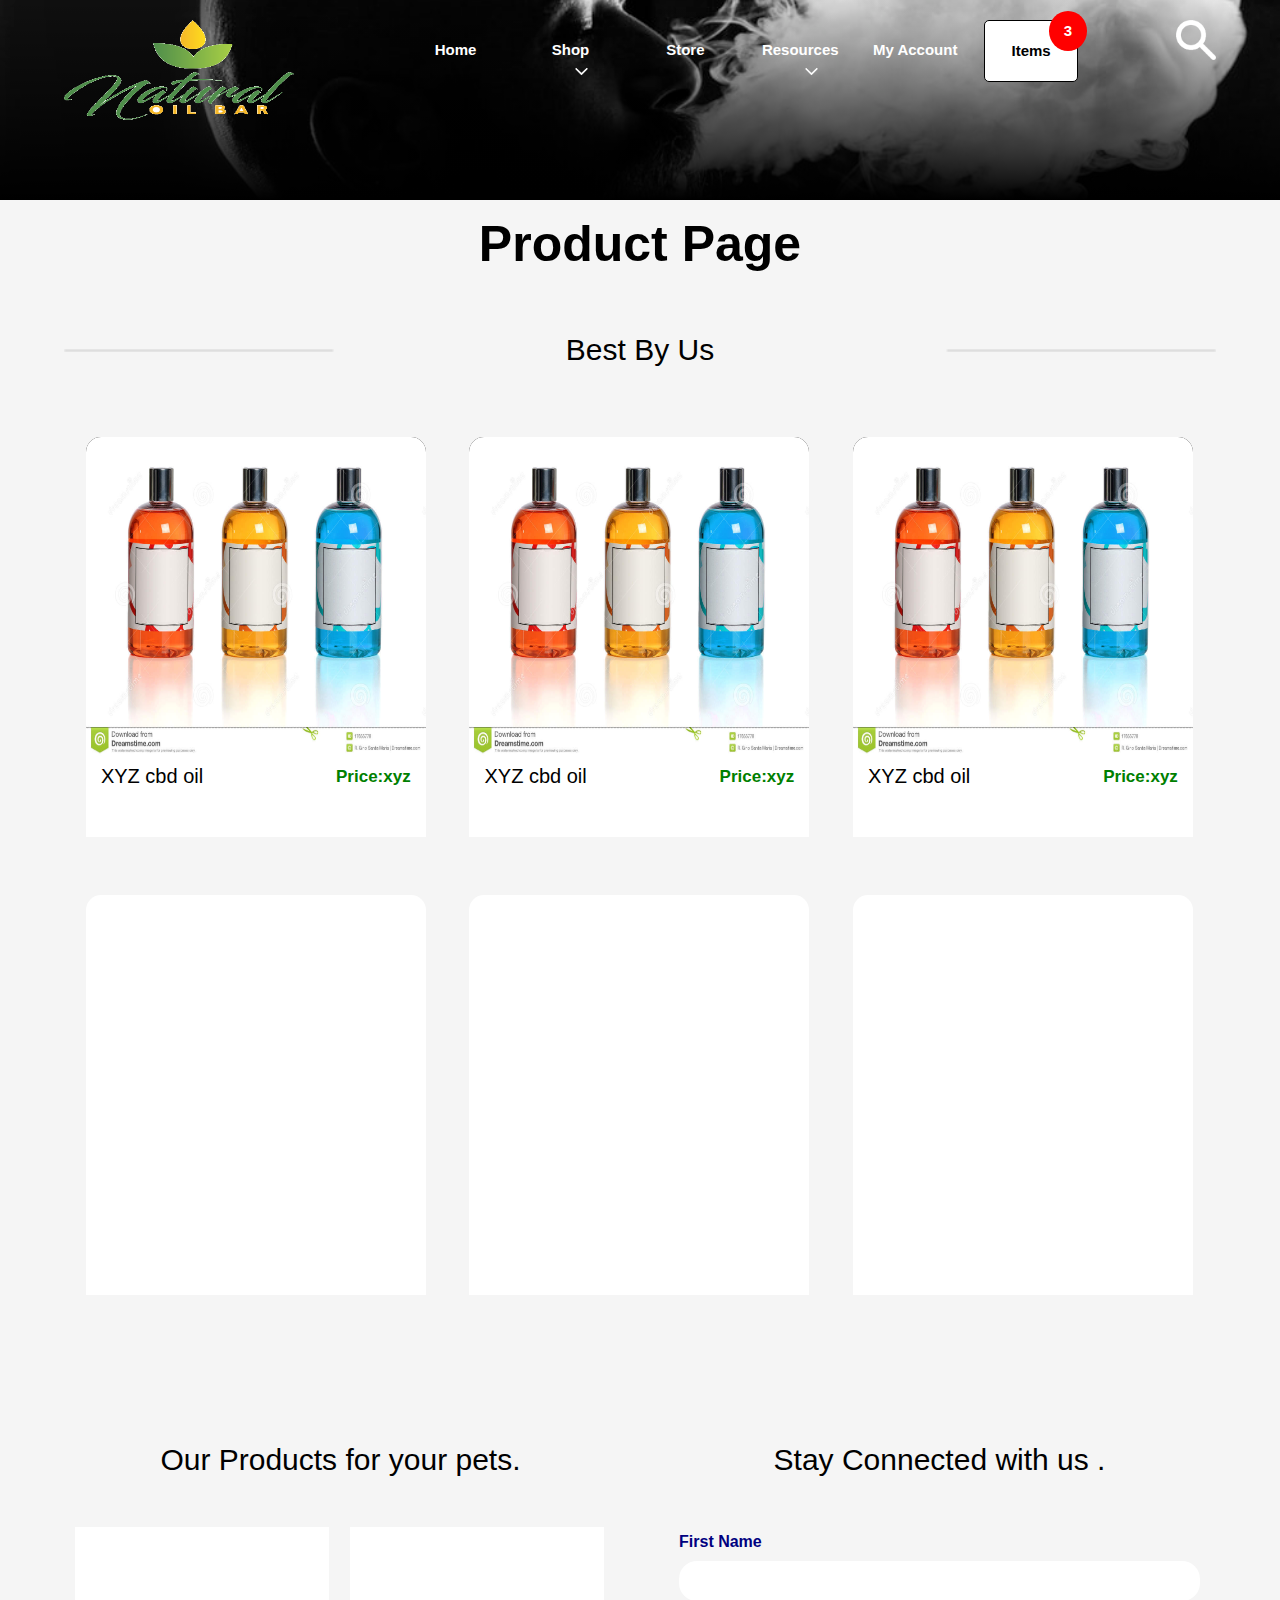
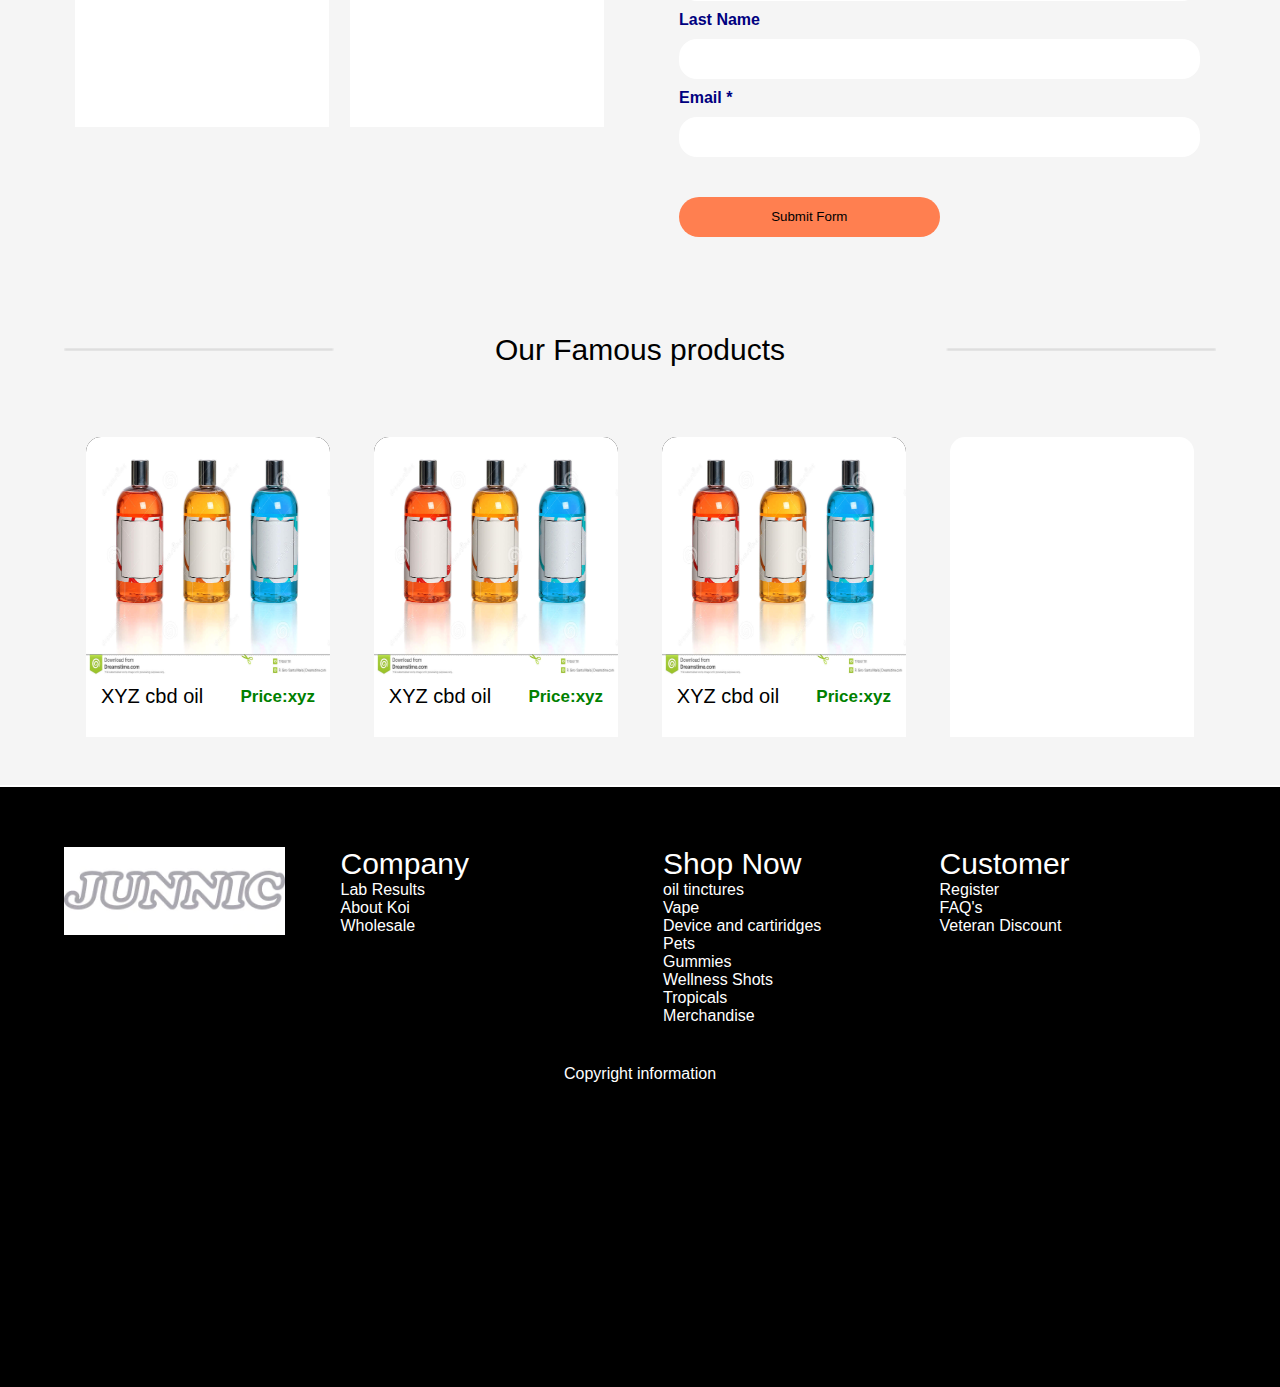
==== commit 034a272a: "removed navigation bug" ====
--- a/products.html
+++ b/products.html
@@ -113,7 +113,7 @@
         </div>
     </div>
     <div class="signup-banner-wrapper">
-        <img src="./images/signupbanner.jpg" alt="./images/logo.png" />
+        
     </div>
     <div class="body-wrapper clearfix">
         <div class="container">
--- a/css/layout.css
+++ b/css/layout.css
@@ -21,11 +21,10 @@
     float:left;
     margin-top:20px;
     width:20%;
-    background-color:blue;
 }
 .header-logo img{
     width:100%;
-    height:50px;
+    height:100px;
 }
 nav{
     width:95%;
@@ -87,6 +86,12 @@
 
 
 }
+.image-collage{
+    background:url('../images/instagram.jpg');
+    padding-top:100px;
+    padding-bottom:100px;
+    border-radius:25px;
+}
 .signup-banner-wrapper {
     background:linear-gradient(transparent,black),url('../images/smoking.jpg');
     background-size: cover;
@@ -97,6 +102,7 @@
 .product-banner-wrapper {
     background: linear-gradient(transparent,black),url('../images/herb.jpg');
     background-size: cover;
+    position:relative;
     box-shadow: 4px 4px 4px 4px white;
     background-position: 5% 35%;
     height: 200px;
@@ -134,20 +140,22 @@
     width:50%;
 }
 .parallax{
-    background-image:url('../images/infoparallax.jpg');
+    background:linear-gradient(black,transparent,black),url('../images/infoparallax.jpg');
     background-position:center;
     background-attachment:fixed;
     background-repeat:no-repeat;
     background-size:cover;
+    margin:80px 0px;
+    padding:40px 0px;
 }
 .parallax-2 {
-    background-image: url('../images/infoparallax.jpg');
+    background-image: linear-gradient(black,transparent,black), url('../images/infoparallax.jpg');
     background-position: center;
     background-attachment: fixed;
     background-repeat: no-repeat;
     background-size: cover;
-    padding-top:100px;
-    padding-bottom:100px;
+    padding: 200px 0px;
+    margin: 80px 0px;
 }
 .company-info{
     position:relative;
@@ -240,15 +248,16 @@
 .has-drop{
     background-image:url('../images/dropdown.png');
     background-repeat:no-repeat;
-    background-size:20%;
+    background-size:15%;
     background-position:50% 100%;  
 }
 .product-img {
     width: 100%;
     height: 80%;
-    background-color:black;
+    background-color: black;
     border-top-left-radius: 15px;
     border-top-right-radius: 15px;
+
 }
 .signup-btn {
     width: 40%;
@@ -296,6 +305,23 @@
         transform:scale(1.05);
     }
 }
+@keyframes background-jumping {
+    0% {
+        background-size:85%;
+        height:18%;
+        
+    }
+
+    25% {
+        background-size: 95%;
+        height:18%;
+    }
+
+    100% {
+        background-size: 75%;
+        height:15%;
+    }
+}
 @keyframes fading{
     0%{
         opacity:0.8;
@@ -306,4 +332,16 @@
     100%{
         opacity:0.8;
     }
+}
+@keyframes scrolling {
+    0% {
+        transform: translate(0px,10px);
+    }
+
+    50% {
+        transform:translate(0px,-10px);
+    }
+    100% {
+        transform:translate(0px,10px);
+    }
 }--- a/css/style.css
+++ b/css/style.css
@@ -1,7 +1,7 @@
 .header-menu nav ul li{
     float:left;
     list-style:none;
-    width:15%;
+    min-width:15%;
     /*line-height:30px;
     padding-top:15px;
     padding-bottom:15px;*/
@@ -11,9 +11,11 @@
         text-decoration: none;
         display: block;
         color: white;
+        font-weight:800;
         line-height: 30px;
+        font-stretch:expanded;
         width:80%;
-        font-size:20px;
+        font-size:15px;
         padding-top: 15px;
         padding-bottom: 15px;
     }
@@ -43,15 +45,15 @@
     background-color: rgba(0,0,0,0.4); /* Black w/ opacity */
 }
 .modal-content {
+    position:relative;
     background-color: #fefefe;
     margin: 10% auto; /* 15% from the top and centered */
     margin-left: 50%;
     transform: translate(-50%, -50%);
     -ms-transform: translate(-50%, -50%);
-    padding: 20px;
     float: left;
-    border: 1px solid #888;
-    width: 40%; /* Could be more or less, depending on screen size */
+    width:40%;
+    border: 1px solid #888; /* Could be more or less, depending on screen size */
 }
 
 /* The Close Button */
@@ -75,10 +77,9 @@
         position:relative;
     }
 .quote span, .double-quote span{
-    font-size:40px;
+    font-size:30px;
     color:black;
     margin-top:10px;
-    
 }
 .quote{
     background-image:url('../images/humble-team.png');
@@ -110,12 +111,11 @@
 .product-list-4 {
     width: 21.2%;
     position:relative;
-    background-color: whitesmoke;
+    background-color: white;
     height: 300px;
     float: left;
     list-style: none;
     margin: 10px 1.9% 2.992em 1.9%;
-    box-shadow: 4px 4px 5px 1px grey;
     border-top-left-radius: 15px;
     border-top-right-radius: 15px;
 }
@@ -132,18 +132,17 @@
 }
 .product-list-3 {
     width: 29.5%;
-    background-color: whitesmoke;
+    background-color: white;
     height: 400px;
     float: left;
     list-style: none;
-    box-shadow: 4px 4px 5px 1px grey;
     margin: 10px 1.9% 2.992em 1.9%;
     border-top-left-radius: 15px;
     border-top-right-radius: 15px;
 }
 .product-list-2 {
     width: 46%;
-    background-color: green;
+    background-color: white;
     height: 200px;
     float: left;
     list-style: none;
@@ -160,10 +159,14 @@
     width:100%;
 }
 .company-history{
-    
     color:white;
-    font-size:40px;
+    animation-name:scrolling;
+    animation-duration:4s;
+    animation-iteration-count:infinite;
+    font-weight:200;
+    font-size:30px;
     padding:50px;
+    line-height:45px;
 }
 .company-history-2 {
     color: white;
@@ -184,21 +187,34 @@
         -ms-transform: translate(-50%, -50%);
     }
 .newsletter-form{
-    margin-top:10px;
+    padding:16px;
+}
+.add-color{
+    background-color:palegoldenrod;
+    border-radius:25px;
+    
 }
 .newsletter-form input{
     width:100%;
+    margin-top:10px;
+    margin-bottom:10px;
     border-radius:18px;
-    height:30px;
+    border:none;
+    height:40px;
+    padding:10px;
+}
+.newsletter-form label{
+    display:block;
+    color:navy;
+    font-weight:bold;
 }
 .btn{
     width:50%;
     margin-top:30px;
-    margin-left:30px;
     margin-bottom:20px;
     border-radius:20px;
-    height:30px;
-    background-color:pink;
+    line-height:40px;
+    background-color:coral;
     border:0;
 }
 .insta-image{
@@ -341,7 +357,11 @@
     display:block;
     padding-top:5px;
     color:green;
-   text-align:center;
+    font-size:17px;
+    font-weight:800;
+    float:right;
+    margin-top:5px;
+    margin-right:15px;
 
 }
 .product-list-3 a{
@@ -350,9 +370,14 @@
 }
 .product-list-4 span {
     display:block;
-    padding-top: 1px;
+    padding-top: 5px;
     color: green;
-    text-align: center;
+    font-weight:800;
+    font-size:17px;
+    text-align: left;
+    float:right;
+    margin-top:5px;
+    margin-right:15px;
 }
 
 .product-list-4 a {
@@ -360,7 +385,11 @@
     color: black;
 }
 .product-title{
-    text-align:center;
+    padding-left:15px;
+    float:left;
+    margin-top:8px;
+    font-size:20px;
+    font-weight:200;
 }
 .page-title{
     text-align:center;
@@ -397,20 +426,24 @@
     border-top-left-radius: 15px;
     border-top-right-radius: 15px;
 }
-.product-add-button-overlay{
-    display:none;
-    height:15%;
-    width:17.5%;
-    background-image:url('../images/add-button.png');
-    background-size:contain;
-    background-repeat:no-repeat;
-    cursor:pointer;
-}
+.product-add-button-overlay {
+    display: none;
+    height: 15%;
+    width: 17.5%;
+    background-image: url('../images/add-button.png');
+    animation-name: background-jumping;
+    animation-duration: 2s;
+    animation-iteration-count: 2;
+    background-size: contain;
+    background-repeat: no-repeat;
+    cursor: pointer;
+}
+
 .single-product:hover .product-add-button-overlay {
-    display:block;
+    display: block;
     position: absolute;
     left: 50%;
-    z-index:30;
+    z-index: 30;
     top: 50%;
     transform: translate(-50%, -50%);
 }
@@ -531,6 +564,9 @@
     border-radius:25px;
 
 }
+.cart-container img{
+    max-height:100px;
+}
 .cart-table {
     margin: 0 auto;
     width: 80%;
@@ -592,4 +628,30 @@
 .grand-total{
     color:green;
     font-weight:900;
-}+}
+.search-wrapper{
+    display:inline-block;
+    padding:20px;
+    width:100%;
+    padding-right:10%;
+}
+.search-go{
+    position:absolute;
+    right:0px;
+    top:0px;
+    height:100%;
+    width:10%;
+    cursor:pointer;
+}
+.search-go img{
+    width:100%;
+    height:100%;
+}
+.show{
+    display:block;
+}
+.active{
+    background-color:red;
+}
+
+
--- a/css/mobile.css
+++ b/css/mobile.css
@@ -88,23 +88,29 @@
     .cart{
         animation-name:none;
     }
+    .product-add-button-overlay{
+        animation:none;
+    }
+    .search-go {
+        width: 20%;
+    }
 }
 
 
 @media only screen and (max-width: 600px) {
     .product-list-3 {
-        width: 100%;
-        margin-left: 0px;
+        width: 80%;
+        margin-left: 10%;
         margin-right: 0px;
         margin-top: 40px;
         margin-bottom: 40px;
     }
     .product-list-4{
-        width:100%;
-        height:400px;
-        margin-left:0px;
-        margin-right:0px;
-        margin-top:40px;
+        width:70%;
+        margin: 0 auto;
+        margin-left:15%;
+        margin-right:10px;
+        margin-top:30px;
         margin-bottom:40px;
     }
     nav {
@@ -186,4 +192,10 @@
         top: 10px;
         right: 10px;
     }
+    .quote{
+        background-image:none;
+    }
+    .search-go{
+        width:30%;
+    }
 }
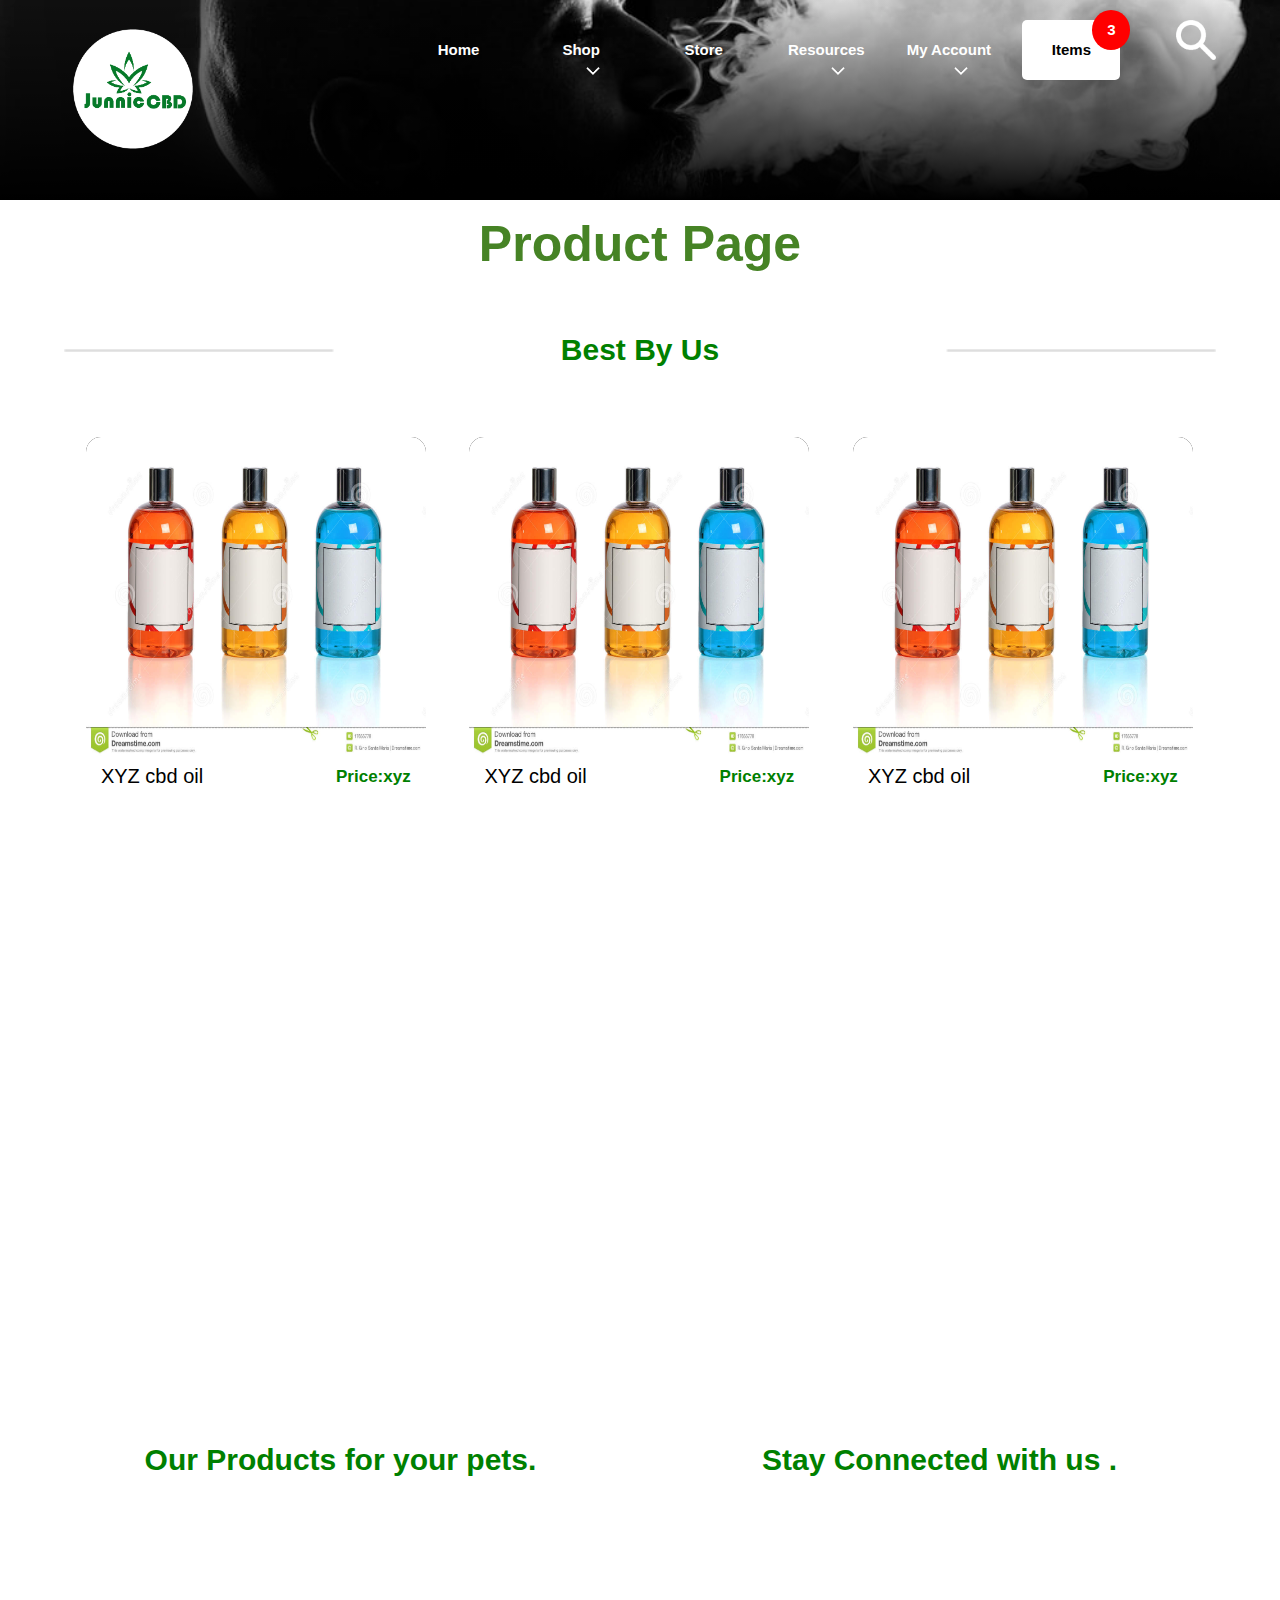
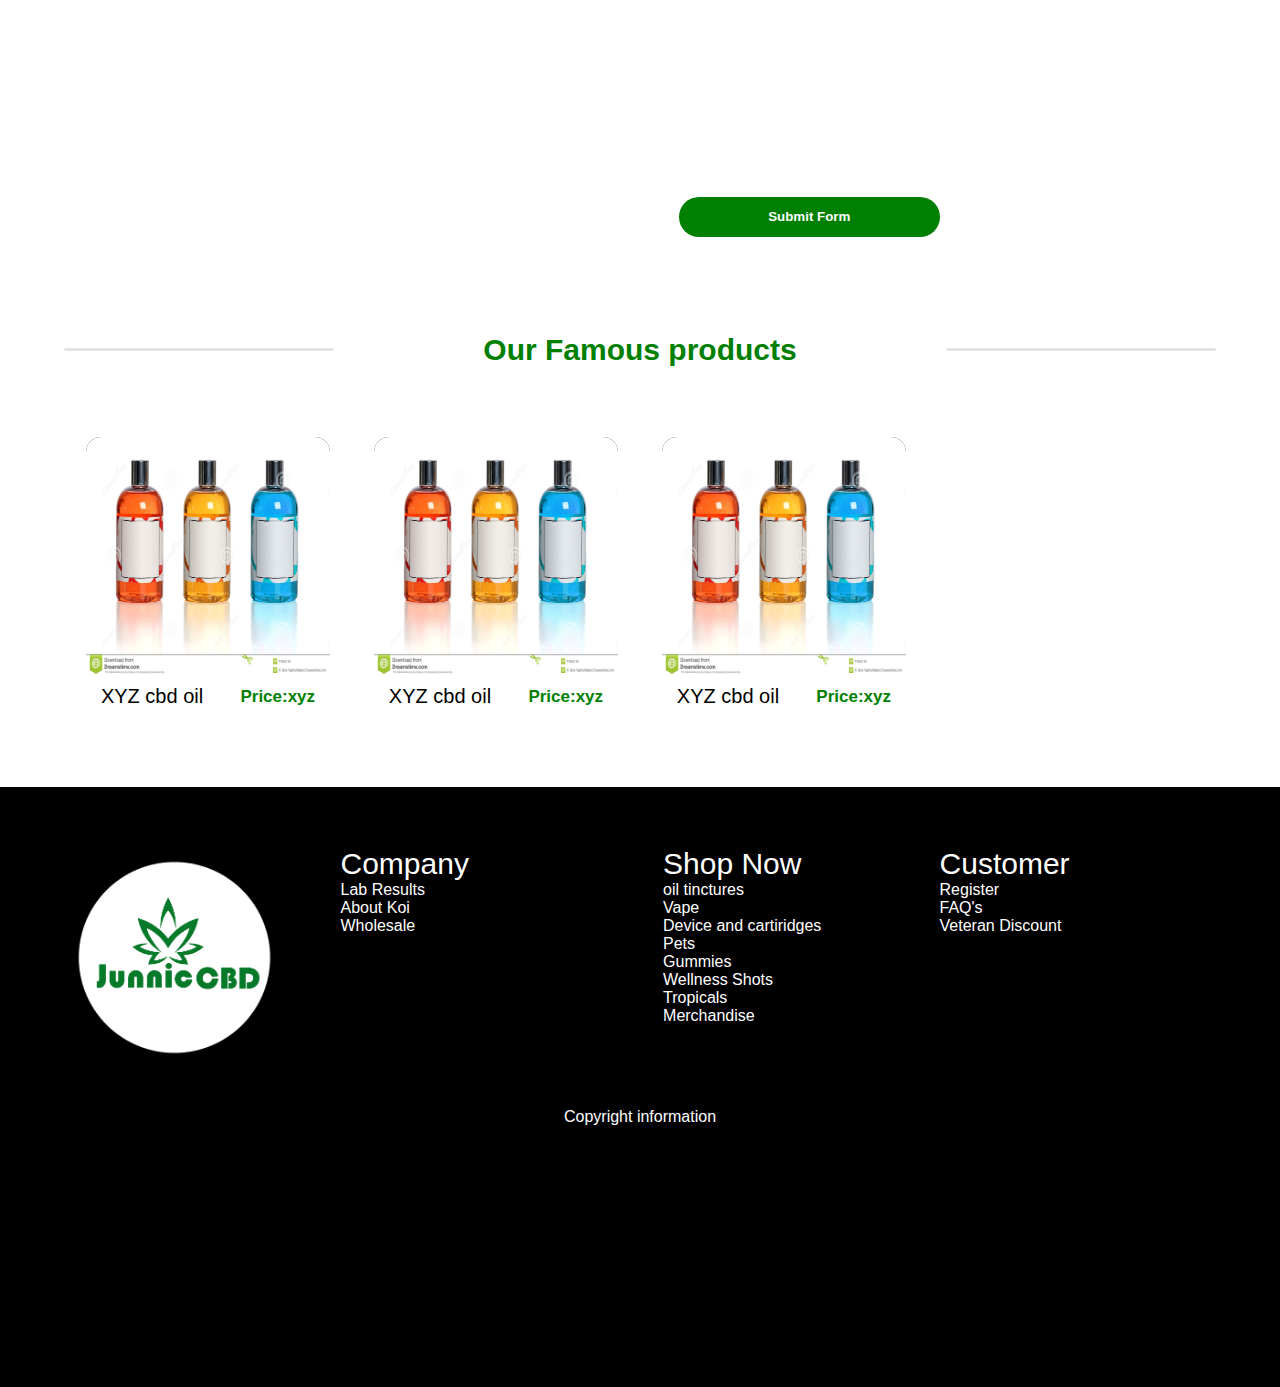
==== commit fa383a85: "added logo and its theme" ====
--- a/products.html
+++ b/products.html
@@ -12,45 +12,89 @@
     <div class="header-wrapper clearfix">
         <div class="header-container clearfix">
             <div class="header-logo clearfix">
-                <a href="#"><img src="./images/logo.png" /></a>
+                <a href="#"><img src="./images/logo-1.png" /></a>
             </div>
             <div class="header-menu clearfix">
                 <div class="search-bar modal" id="search-bar">
                     <div class="search-bar-with-close clearfix">
                         <span id="close-search" class="close">&times;</span>
-                        <input type="text" placeholder="search..." class="modal-content" />
-                    </div>
-                </div>
+                        <div class="modal-content ">
+                            <input type="text" placeholder="search..." class="search-wrapper" />
+                            <div class="search-go">
+                                <img src="./images/search.jpg" alt="./images/search.png" />
+                            </div>
+                        </div>
+                    </div>
+                </div>
+                <!--<nav class="navbar navbar-expand-lg navbar-dark bg-dark">
+
+                <button class="navbar-toggler" type="button" data-toggle="collapse" data-target="#navbarSupportedContent" aria-controls="navbarSupportedContent" aria-expanded="false" aria-label="Toggle navigation">
+                    <span class="navbar-toggler-icon"></span>
+                </button>
+
+                <div class="collapse navbar-collapse" id="navbarSupportedContent">
+                    <ul class="navbar-nav mr-auto">
+                        <li class="nav-item active">
+                            <a class="nav-link" href="#">Home <span class="sr-only">(current)</span></a>
+                        </li>
+                        <li class="nav-item">
+                            <a class="nav-link" href="#">Link</a>
+                        </li>
+                        <li class="nav-item dropdown">
+                            <a class="nav-link dropdown-toggle" href="#" id="navbarDropdown" role="button" data-toggle="dropdown" aria-haspopup="true" aria-expanded="false">
+                                Dropdown
+                            </a>
+                            <div class="dropdown-menu" aria-labelledby="navbarDropdown">
+                                <a class="dropdown-item" href="#">Action</a>
+                                <a class="dropdown-item" href="#">Another action</a>
+                                <div class="dropdown-divider"></div>
+                                <a class="dropdown-item" href="#">Something else here</a>
+                            </div>
+                        </li>
+                        <li class="nav-item">
+                            <a class="nav-link disabled" href="#">Disabled</a>
+                        </li>
+                    </ul>
+                </div>
+            </nav>-->
                 <nav id="my-nav">
-
-                    <ul>
-                        <li><a href="#">Home</a></li>
-                        <li class="has-drop">
-                            <a href="#" class="dropdown "> Shop</a>
-                            <ul class="submenu">
-                                <li><a href="#">Link1</a></li>
-                                <li><a href="#">Link2</a></li>
-                                <li><a href="#">Link3</a></li>
-                            </ul>
-                        </li>
-                        <li><a href="#">Store</a></li>
-                        <li class="has-drop">
-                            <a href="#" class="dropdown ">Resources</a>
-                            <ul class="submenu">
-                                <li><a href="#">Link4</a></li>
-                                <li><a href="#">Link5</a></li>
-                                <li><a href="#">Link6</a></li>
-                            </ul>
-                        </li>
-                        <li><a href="#">My Account</a></li>
-                        <li>
-                            <a href="#" class="cart" id="my-cart">
-                                Items
-                                <span class="badge">3</span>
-
-                            </a>
-                        </li>
-                    </ul>
+                    <div class="collapse navbar-collapse" id="navbarSupportedContent">
+                        <ul>
+                            <li><a href="#">Home</a></li>
+                            <li class="has-drop">
+                                <a href="#" class="dropdown"> Shop</a>
+                                <ul class="submenu">
+                                    <li><a href="#">Link1</a></li>
+                                    <li><a href="#">Link2</a></li>
+                                    <li><a href="#">Link3</a></li>
+                                </ul>
+                            </li>
+                            <li><a href="#">Store</a></li>
+                            <li class="has-drop">
+                                <a href="#" class="dropdown ">Resources</a>
+                                <ul class="submenu">
+                                    <li><a href="#">Link4</a></li>
+                                    <li><a href="#">Link5</a></li>
+                                    <li><a href="#">Link6</a></li>
+                                </ul>
+                            </li>
+                            <li class="has-drop">
+                                <a href="#" class="dropdown">My Account</a>
+                                <ul class="submenu">
+                                    <li><a href="#">Signup</a></li>
+                                    <li><a href="#">SingIn</a></li>
+                                </ul>
+
+                            </li>
+                            <li>
+                                <a href="#" class="cart" id="my-cart">
+                                    Items
+                                    <span class="badge">3</span>
+
+                                </a>
+                            </li>
+                        </ul>
+                    </div>
                 </nav>
                 <div class="search-button clearfix">
                     <img id="show-search" class="search-logo" src="./images/search.png">
@@ -61,9 +105,12 @@
                 <div class="modal" id="my-cart-table">
                     <span id="close-cart" class="close">&times;</span>
                     <div class="cart-container ">
-                        <img src="./images/logo.png" alt="./images/nischal.jpg" />
-                        <div class="checkout-header"><h2>Your Cart</h2></div>
-
+                        <div class="cart-header clearfix">
+                            <div class="cart-logo">
+                                <img src="./images/logo-1.png" alt="./images/nischal.jpg" />
+                            </div>
+                            <div class="checkout-header"><h2>Your Cart</h2></div>
+                        </div>
                         <table class="cart-table">
 
                             <tr>
@@ -248,7 +295,7 @@
             <div class="col-2 clearfix">
                 <div class="col-2-left">
                     <div class="col-2-left-left ">
-                        <a href="#"><img src="./images/myLogo.webp" /></a>
+                        <a href="#"><img src="./images/logo-1.png" /></a>
                     </div>
                     <div class="col-2-left-right white-footer-list">
                         <span>Company</span>
--- a/css/layout.css
+++ b/css/layout.css
@@ -23,8 +23,7 @@
     width:20%;
 }
 .header-logo img{
-    width:100%;
-    height:100px;
+    width:60%;
 }
 nav{
     width:95%;
@@ -52,22 +51,35 @@
 }
 .overlay-button {
     position: absolute;
-    top: 50%;
-    left: 50%;
+    top: 70%;
+    left: 10%;
     transform: translate(-50%, -50%);
     -ms-transform: translate(-50%, -50%);
 }
 .overlay-span {
     position: absolute;
-    top: 35%;
+    display: inline-block;
+    background-color:white;
+    top: 55%;
     left: 50%;
-    color: white;
+    color: green;
     font-weight: bold;
+    text-align:center;
+    text-align-last: center;
     font-size: 60px;
     transform: translate(-50%, -50%);
     -ms-transform: translate(-50%, -50%);
     padding: 15px;
-    border-radius:25px;
+    border-radius: 25px;
+}
+.small-overlay-span {
+    position: absolute;
+    top: 70%;
+    left: 50%;
+    color:white;
+    font-weight:700;
+    transform: translate(-50%, -50%);
+    -ms-transform: translate(-50%, -50%);
 }
 .pages-overlay-span {
     position: absolute;
@@ -81,7 +93,9 @@
 }
 .banner-wrapper img{
     width:100%;
-    opacity:0.8;
+    height:500px;
+    object-fit:cover;
+    opacity:0.6;
     background-color:white;
 
 
@@ -265,8 +279,8 @@
     border-radius: 18px;
     color: white;
     height: 40px;
-    background-color: maroon;
-    border: 1px solid red;
+    background-color: green;
+    border: 1px solid green;
     margin-top: 60px;
     margin-bottom: 40px;
 }
@@ -277,11 +291,21 @@
     color: black;
     margin-top: 60px;
     height: 40px;
-    border: 4px solid maroon;
+    border: 4px solid green;
     margin-bottom: 40px;
 }
 .mobile-menu{
     display:none;
+}
+.cart-header{
+   
+}
+.cart-logo {
+    float: left;
+    width: 20%;
+}
+.cart-logo img{
+    width:50%;
 }
 @keyframes rotate{
     0%{
--- a/css/style.css
+++ b/css/style.css
@@ -1,7 +1,7 @@
 .header-menu nav ul li{
     float:left;
     list-style:none;
-    min-width:15%;
+    min-width:16%;
     /*line-height:30px;
     padding-top:15px;
     padding-bottom:15px;*/
@@ -11,16 +11,16 @@
         text-decoration: none;
         display: block;
         color: white;
-        font-weight:800;
+        font-weight: bold;
         line-height: 30px;
-        font-stretch:expanded;
-        width:80%;
-        font-size:15px;
+        font-stretch: ultra-expanded;
+        width: 80%;
+        font-size: 15px;
         padding-top: 15px;
         padding-bottom: 15px;
     }
         .header-menu nav ul li a:hover {
-            border-bottom:2px solid white;
+            border-bottom:1px solid green;
         }
 .header-menu nav {
     float:left;
@@ -78,7 +78,8 @@
     }
 .quote span, .double-quote span{
     font-size:30px;
-    color:black;
+    font-weight:800;
+    color:green;
     margin-top:10px;
 }
 .quote{
@@ -189,10 +190,11 @@
 .newsletter-form{
     padding:16px;
 }
-.add-color{
-    background-color:palegoldenrod;
-    border-radius:25px;
-    
+.add-color {
+    background:url('../images/grass.jpg');
+    background-repeat:no-repeat;
+    background-size:cover;
+    border-radius: 25px;
 }
 .newsletter-form input{
     width:100%;
@@ -205,7 +207,7 @@
 }
 .newsletter-form label{
     display:block;
-    color:navy;
+    color:white;
     font-weight:bold;
 }
 .btn{
@@ -214,7 +216,9 @@
     margin-bottom:20px;
     border-radius:20px;
     line-height:40px;
-    background-color:coral;
+    background-color:green ;
+    color:white;
+    font-weight:bold;
     border:0;
 }
 .insta-image{
@@ -232,10 +236,8 @@
 .cart {
     background-color:white;
     position:relative;
-    border: 4px solid #6017a3 ;
     color: black !important ;
     font-size: 20px;
-    border: 1px solid black;
     border-radius: 5px;
     font-size: 15px;
     animation-name:jumping;
@@ -243,6 +245,11 @@
     animation-iteration-count:infinite;
 
 }
+    .cart:hover {
+        background-color: #4cb23c;
+        color: white !important;
+        border: none;
+    }
 .search-input{
 }
 .white-footer-list ul li{
@@ -266,15 +273,17 @@
     margin-bottom:250px;
 }
 .background {
-    background-color:black;
+    background-image: linear-gradient(black,transparent,black),url('../images/junnic-product.jpg');
+    background-repeat:no-repeat;
+    background-size:cover;
 }
 .signup-form label {
     margin-left: 10px;
     margin-top: 10px;
     margin-bottom: 10px;
-    line-height:40px;
-    color: black;
-    font-weight:bold;
+    line-height: 40px;
+    color: #497444;
+    font-weight: bold;
     float: left;
     width: 20%;
 }
@@ -284,20 +293,19 @@
     box-shadow:2px 2px 2px white;
     border-radius:45px;
 }
-.signup-form input{
-    border-radius:8px;
-    background-color:beige;
-    border:none;
-    margin-left:10px;
-    margin-right:10px;
-    padding-left:10px;
-    margin-top:10px;
-    margin-bottom:10px;
-    width:70%;
-    height:40px;
-    float:right;
-    
-}
+    .signup-form input {
+        border-radius: 8px;
+        background-color: #e4f3e5;
+        border: none;
+        margin-left: 10px;
+        margin-right: 10px;
+        padding-left: 10px;
+        margin-top: 10px;
+        margin-bottom: 10px;
+        width: 70%;
+        height: 40px;
+        float: right;
+    }
 .overlay-effect {
     position: absolute;
     top: 0;
@@ -391,11 +399,12 @@
     font-size:20px;
     font-weight:200;
 }
-.page-title{
-    text-align:center;
-    font-size:50px;
-    margin-top:15px;
-    margin-bottom:30px;
+.page-title {
+    text-align: center;
+    font-size: 50px;
+    margin-top: 15px;
+    margin-bottom: 30px;
+    color: #468325;
 }
 .zoom {
     transition: transform .2s; /* Animation */
@@ -558,15 +567,13 @@
 .cart-container {
     width: 90%;
     margin: 0 auto;
-    margin-top: 150px;
+    margin-top: 70px;
     background-color: white;
     padding-bottom: 20px;
     border-radius:25px;
 
 }
-.cart-container img{
-    max-height:100px;
-}
+
 .cart-table {
     margin: 0 auto;
     width: 80%;
@@ -575,7 +582,6 @@
     border-spacing: 0;
     border-top-left-radius: 25px;
     border-top-right-radius: 25px;
-    margin-top: 50px;
 }
     .cart-table th {
         line-height: 40px;
@@ -596,19 +602,11 @@
     border-bottom: 1px solid #ddd;
 }
 .checkout {
-    background-color: #28a745;
+    background-color: green;
     border-color: #28a745;
     margin-top: 20px;
-    padding-top:10px;
-    padding-bottom:10px;
+    padding:15px;
     border:1px solid transparent;
-}
-.cart-container img{
-    float:left;
-    margin-top:10px;
-    margin-left:16px;
-    margin-bottom:30px;
-    width:20%;
 }
 .checkout-header {
     float:right;
@@ -618,6 +616,7 @@
 }
 .cart-container h2{
     font-size:50px;
+    color:green;
 
 
 }
@@ -653,5 +652,7 @@
 .active{
     background-color:red;
 }
-
-
+.white-color{
+    color:white !important;
+}
+
--- a/css/mobile.css
+++ b/css/mobile.css
@@ -94,6 +94,18 @@
     .search-go {
         width: 20%;
     }
+    .banner-wrapper img {
+        height:unset;
+
+    }
+    .overlay-button{
+        display:none;
+    }
+    .overlay-span{
+        display:flex;
+        top:60%;
+        justify-content:center;
+    }
 }
 
 
@@ -188,6 +200,9 @@
     .overlay-span{
         font-size:20px;
     }
+    .small-overlay-span{
+        top:78%;
+    }
     .badge {
         top: 10px;
         right: 10px;
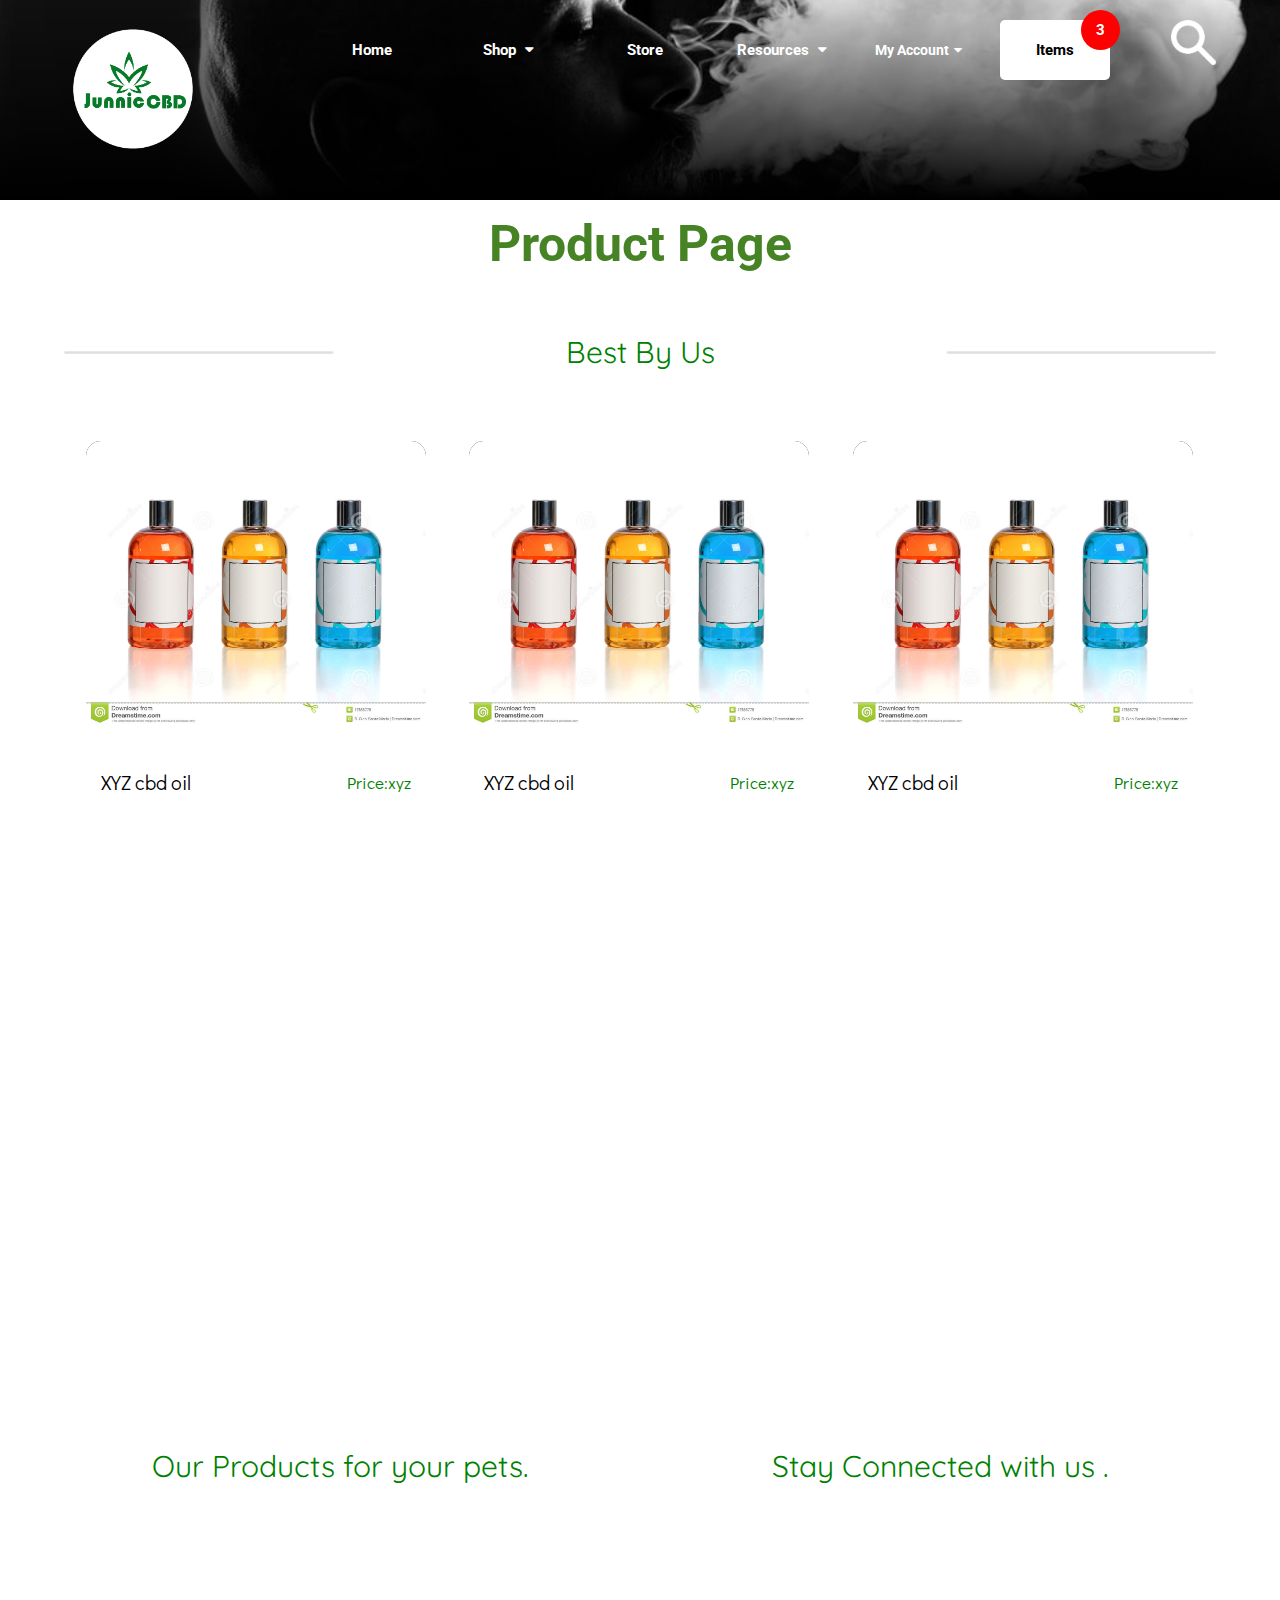
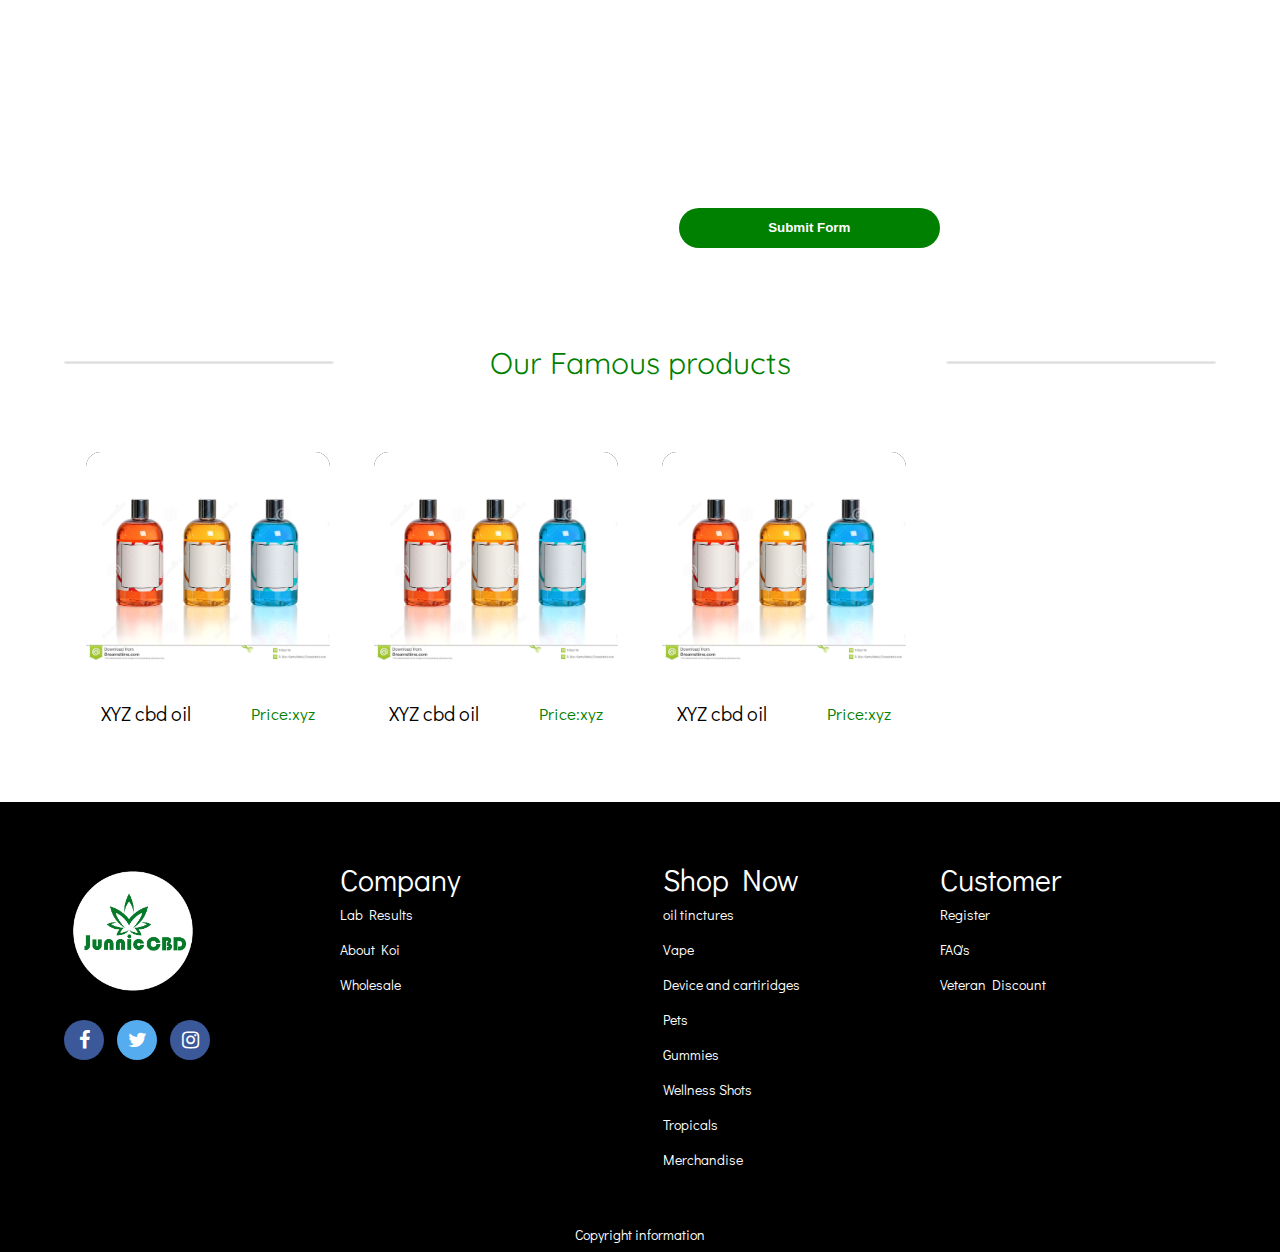
==== commit 50817572: "added social media" ====
--- a/products.html
+++ b/products.html
@@ -1,7 +1,9 @@
 <html>
 <head>
+    <title>Junnic CBD</title>
     <meta name="viewport" content="width=device-width, initial-scale=1.0">
-    <link href="https://fonts.googleapis.com/css?family=Girassol&display=swap" rel="stylesheet">
+    <link rel="stylesheet" href="https://cdnjs.cloudflare.com/ajax/libs/font-awesome/4.7.0/css/font-awesome.min.css">
+    <link href="https://fonts.googleapis.com/css?family=Didact+Gothic|Quicksand|Roboto&display=swap" rel="stylesheet">
     <link rel="stylesheet" href="./css/reset.css" />
     <link rel="stylesheet" href="./css/layout.css" />
     <link rel="stylesheet" href="./css/style.css" />
@@ -26,43 +28,13 @@
                         </div>
                     </div>
                 </div>
-                <!--<nav class="navbar navbar-expand-lg navbar-dark bg-dark">
-
-                <button class="navbar-toggler" type="button" data-toggle="collapse" data-target="#navbarSupportedContent" aria-controls="navbarSupportedContent" aria-expanded="false" aria-label="Toggle navigation">
-                    <span class="navbar-toggler-icon"></span>
-                </button>
-
-                <div class="collapse navbar-collapse" id="navbarSupportedContent">
-                    <ul class="navbar-nav mr-auto">
-                        <li class="nav-item active">
-                            <a class="nav-link" href="#">Home <span class="sr-only">(current)</span></a>
-                        </li>
-                        <li class="nav-item">
-                            <a class="nav-link" href="#">Link</a>
-                        </li>
-                        <li class="nav-item dropdown">
-                            <a class="nav-link dropdown-toggle" href="#" id="navbarDropdown" role="button" data-toggle="dropdown" aria-haspopup="true" aria-expanded="false">
-                                Dropdown
-                            </a>
-                            <div class="dropdown-menu" aria-labelledby="navbarDropdown">
-                                <a class="dropdown-item" href="#">Action</a>
-                                <a class="dropdown-item" href="#">Another action</a>
-                                <div class="dropdown-divider"></div>
-                                <a class="dropdown-item" href="#">Something else here</a>
-                            </div>
-                        </li>
-                        <li class="nav-item">
-                            <a class="nav-link disabled" href="#">Disabled</a>
-                        </li>
-                    </ul>
-                </div>
-            </nav>-->
+
                 <nav id="my-nav">
                     <div class="collapse navbar-collapse" id="navbarSupportedContent">
                         <ul>
                             <li><a href="#">Home</a></li>
                             <li class="has-drop">
-                                <a href="#" class="dropdown"> Shop</a>
+                                <a href="#" class="dropdown"> Shop <i class="fa fa-caret-down"></i></a>
                                 <ul class="submenu">
                                     <li><a href="#">Link1</a></li>
                                     <li><a href="#">Link2</a></li>
@@ -71,7 +43,8 @@
                             </li>
                             <li><a href="#">Store</a></li>
                             <li class="has-drop">
-                                <a href="#" class="dropdown ">Resources</a>
+                                <a href="#" class="dropdown ">Resources <i class="fa fa-caret-down"></i></a>
+
                                 <ul class="submenu">
                                     <li><a href="#">Link4</a></li>
                                     <li><a href="#">Link5</a></li>
@@ -79,7 +52,7 @@
                                 </ul>
                             </li>
                             <li class="has-drop">
-                                <a href="#" class="dropdown">My Account</a>
+                                <a href="#" class="dropdown small">My Account<i class="fa fa-caret-down"></i></a>
                                 <ul class="submenu">
                                     <li><a href="#">Signup</a></li>
                                     <li><a href="#">SingIn</a></li>
@@ -296,6 +269,12 @@
                 <div class="col-2-left">
                     <div class="col-2-left-left ">
                         <a href="#"><img src="./images/logo-1.png" /></a>
+                        <div class="social-media">
+                            <a href="#" class="fa fa-facebook"></a>
+                            <a href="#" class="fa fa-twitter"></a>
+                            <a href="#" class="fa fa-instagram"></a>
+                        </div>
+
                     </div>
                     <div class="col-2-left-right white-footer-list">
                         <span>Company</span>
@@ -303,7 +282,9 @@
                             <li><a href="#">Lab Results</a></li>
                             <li><a href="#">About Koi</a></li>
                             <li><a href="#">Wholesale</a></li>
+
                         </ul>
+
                     </div>
                 </div>
                 <div class="col-2-right">
--- a/css/layout.css
+++ b/css/layout.css
@@ -13,7 +13,7 @@
 }
 .header-menu {
     float: right;
-    width: 70%;
+    width: 78%;
     margin-top: 20px;
 
 }
@@ -189,27 +189,30 @@
 .footer-wrapper {
     background-color: black;
     border-top: 2px solid white;
-    height: 600px;
+    font-family: 'Didact Gothic', sans-serif;
+    line-height:35px;
+    font-size:14px;
 }
 .footer-container{
     
     width:90%;
     margin: 0 auto;
 }
+
 .col-2-left-left{
     float:left;
     width:50%;
 }
 .col-2-left-left img{
-    width:80%;
+    width:50%;
 }
 .col-2-right-right{
     float:right;
     width:50%;
 }
-.col-2-left-right{
-    float:right;
-    width:50%;
+.col-2-left-right {
+    float: right;
+    width: 50%;
 }
 .col-2-right-left{
     float:left;
@@ -259,16 +262,16 @@
 .header-menu ul li ul li a {
     background-color: transparent;
 }
-.has-drop{
-    background-image:url('../images/dropdown.png');
-    background-repeat:no-repeat;
-    background-size:15%;
-    background-position:50% 100%;  
+.has-drop {
+    /*background-image: url('../images/dropdown.png');
+    background-repeat: no-repeat;
+    background-size: 15%;
+    background-position: 50% 100%;*/
 }
 .product-img {
     width: 100%;
     height: 80%;
-    background-color: black;
+    background-color: white;
     border-top-left-radius: 15px;
     border-top-right-radius: 15px;
 
--- a/css/style.css
+++ b/css/style.css
@@ -76,11 +76,12 @@
     .search-bar-with-close{
         position:relative;
     }
-.quote span, .double-quote span{
-    font-size:30px;
-    font-weight:800;
-    color:green;
-    margin-top:10px;
+.quote span, .double-quote span {
+    font-size: 30px;
+    font-weight: normal;
+    color: green;
+    margin-top: 10px;
+    font-family: 'Quicksand', sans-serif;
 }
 .quote{
     background-image:url('../images/humble-team.png');
@@ -263,6 +264,9 @@
     font-size:30px;
     color:white;
 }
+.white-footer-list ul li a:hover{
+    color:green;
+}
 .signup-container form{
     margin:0 auto;
 
@@ -361,43 +365,45 @@
        
         transform: translateY(4px);
     }
-.product-list-3 span{
-    display:block;
-    padding-top:5px;
-    color:green;
-    font-size:17px;
-    font-weight:800;
-    float:right;
-    margin-top:5px;
-    margin-right:15px;
-
+.product-list-3 span {
+    display: block;
+    padding-top: 5px;
+    color: green;
+    font-size: 17px;
+    font-weight: normal;
+    float: right;
+    margin-top: 5px;
+    margin-right: 15px;
+    font-family: 'Didact Gothic', sans-serif;
 }
 .product-list-3 a{
     text-decoration:none;
     color:black;
 }
 .product-list-4 span {
-    display:block;
+    display: block;
     padding-top: 5px;
     color: green;
-    font-weight:800;
-    font-size:17px;
+    font-weight: normal;
+    font-size: 17px;
     text-align: left;
-    float:right;
-    margin-top:5px;
-    margin-right:15px;
+    float: right;
+    margin-top: 5px;
+    margin-right: 15px;
+    font-family: 'Didact Gothic', sans-serif;
 }
 
 .product-list-4 a {
     text-decoration: none;
     color: black;
 }
-.product-title{
-    padding-left:15px;
-    float:left;
-    margin-top:8px;
-    font-size:20px;
-    font-weight:200;
+.product-title {
+    padding-left: 15px;
+    float: left;
+    margin-top: 8px;
+    font-size: 20px;
+    font-weight: 200;
+    font-family: 'Didact Gothic', sans-serif;
 }
 .page-title {
     text-align: center;
@@ -656,3 +662,40 @@
     color:white !important;
 }
 
+.footer-container .fa {
+    padding: 10px;
+    font-size: 20px;
+    width: 20px;
+    text-align: center;
+    text-decoration: none;
+    border-radius: 50%;
+    margin-right:10px;
+}
+.fa:hover{
+    opacity:0.7;
+}
+.social-media{
+    width:100%;
+    margin-top:20px;
+    margin-bottom:20px;
+}
+.fa-facebook {
+    background: #3B5998;
+    color: white;
+}
+.fa-twitter {
+    background: #55ACEE;
+    color: white;
+}
+.fa-instagram {
+    background: #3B5998;
+    color: white;
+}
+.fa{
+    color:white;
+    padding-left:5px;
+    margin:0;
+}
+.small{
+    font-size:14px !important;
+}
--- a/css/mobile.css
+++ b/css/mobile.css
@@ -1,216 +1,272 @@
-@media only screen and (max-width: 900px) {
-    .product-list-3 {
-        width: 45%;
-    }
-
-    .product-list-4 {
-        width: 45%;
-    }
-
-    nav {
-        display: none;
-    }
-
-    .col-2-right {
-        width: 100%;
-    }
-
-    .col-2-left {
-        width: 100%;
-    }
-
-    .search-button {
-        width: 10%;
-        float: left;
-    }
-
-    .overlay-button {
-        top: 70%;
-        left: 50%
-    }
-
-    .mobile-menu {
-        display:block;
-        position:absolute;
-        right: 32px;
-        /*background-image: url('../images/burgermenu.jpg');
+@media only screen and (max-width: 1300px) {
+.overlay-span{
+    font-size:35px;
+}
+.product-img{
+    object-fit:scale-down;
+}
+.header-menu ul li a{
+    font-size:0.5vw;
+}
+
+}
+    @media only screen and (max-width: 900px) {
+        .product-list-3 {
+            width: 45%;
+        }
+
+        .product-list-4 {
+            width: 45%;
+        }
+
+        nav {
+            display: none;
+        }
+
+        .col-2-right {
+            width: 100%;
+        }
+
+        .col-2-left {
+            width: 100%;
+        }
+
+        .search-button {
+            width: 10%;
+            float: left;
+        }
+
+        .overlay-button {
+            top: 70%;
+            left: 50%
+        }
+
+        .mobile-menu {
+            display: block;
+            position: absolute;
+            right: 32px;
+            /*background-image: url('../images/burgermenu.jpg');
         background-repeat: no-repeat;
         background-size: cover;
         height:50px;
         width: 8%;*/
-        float: right;
+            float: right;
+        }
+        .has-drop {
+            background-size: 5%;
+            background-position: 90% 80%;
+        }
+
+
+        .header-menu nav {
+            position: absolute;
+            left: 0px;
+            width: 99%;
+            top: 0px;
+        }
+
+            .header-menu nav ul li {
+                width: 100%;
+                background-color: black;
+            }
+
+                .header-menu nav ul li a {
+                    width: 100%;
+                }
+
+        .signup-container {
+            width: 70%;
+            margin-bottom: 100px;
+        }
+
+        .signup-form label {
+            width: 100%;
+            margin-left: 0px;
+        }
+
+        .signup-form input {
+            width: 100%;
+            margin-left: 0px;
+            margin-right: 0px;
+        }
+
+        .badge {
+            position: absolute;
+            top: 10px;
+            right: 10px;
+        }
+
+        .overlay-span {
+            font-size: 20px;
+        }
+
+        .badge {
+            top: 10px;
+            right: 10px;
+        }
+
+        .cart {
+            animation-name: none;
+        }
+
+        .product-add-button-overlay {
+            animation: none;
+        }
+
+
+        .banner-wrapper img {
+            height: unset;
+        }
+
+        .overlay-button {
+            display: none;
+        }
+
+        .overlay-span {
+            display: flex;
+            top: 60%;
+            justify-content: center;
+        }
+
+        .header-logo img {
+            width: 100%;
+        }
+        .modal-content {
+            width: 80%;
+        }
     }
-    .has-drop {
-        background-size: 5%;
-    }
-
-    .header-menu nav {
-        position: absolute;
-       
-        left: 0px;
-        width: 99%;
-        top: 0px;
-    }
-
-        .header-menu nav ul li {
-            width: 100%;
-            background-color: black;
-        }
-
- .header-menu nav ul li a {
-                width: 100%;
- }
- .signup-container{
-     width:70%;
-     margin-bottom:100px;
- }
- .signup-form label{
-     width:100%;
-     margin-left:0px;
- }
- .signup-form input{
-     width:100%;
-     margin-left:0px;
-     margin-right:0px;
- }
-    .badge {
-        position: absolute;
-        top: 10px;
-        right: 10px;
-    }
-    .overlay-span {
-        font-size: 20px;
-    }
-    .badge {
-        top: 10px;
-        right: 10px;
-    }
-    .cart{
-        animation-name:none;
-    }
-    .product-add-button-overlay{
-        animation:none;
-    }
-    .search-go {
-        width: 20%;
-    }
-    .banner-wrapper img {
-        height:unset;
-
-    }
-    .overlay-button{
-        display:none;
-    }
-    .overlay-span{
-        display:flex;
-        top:60%;
-        justify-content:center;
-    }
-}
-
-
-@media only screen and (max-width: 600px) {
-    .product-list-3 {
-        width: 80%;
-        margin-left: 10%;
-        margin-right: 0px;
-        margin-top: 40px;
-        margin-bottom: 40px;
-    }
-    .product-list-4{
-        width:70%;
-        margin: 0 auto;
-        margin-left:15%;
-        margin-right:10px;
-        margin-top:30px;
-        margin-bottom:40px;
-    }
-    nav {
-        display:none;
-    }
-    .col-2-right{
-        width:100%;
-    }
-    .col-2-left{
-        width:100%;
-    }
-    .search-button{
-        width:15%;
-        float:left;
-        }
-    .overlay-button{
-        top:70%;
-        left:50%
-    }
-    .mobile-menu{
-        position:absolute;
-        right:16px;
-        display:block;
-        /*background-image:url('../images/burgermenu.jpg');
+
+
+    @media only screen and (max-width: 600px) {
+        .product-list-3 {
+            width: 80%;
+            margin-left: 10%;
+            margin-right: 0px;
+            margin-top: 40px;
+            margin-bottom: 40px;
+        }
+
+        .product-list-4 {
+            width: 70%;
+            margin: 0 auto;
+            margin-left: 15%;
+            margin-right: 10px;
+            margin-top: 30px;
+            margin-bottom: 40px;
+        }
+
+        nav {
+            display: none;
+        }
+
+        .col-2-right {
+            width: 100%;
+        }
+
+        .col-2-left {
+            width: 100%;
+        }
+
+        .search-button {
+            width: 15%;
+            float: left;
+        }
+
+        .overlay-button {
+            top: 70%;
+            left: 50%
+        }
+
+        .mobile-menu {
+            position: absolute;
+            right: 16px;
+            display: block;
+            /*background-image:url('../images/burgermenu.jpg');
         background-repeat:no-repeat;
         height:40px;
         background-size:cover;
         width:10%;*/
-        float:right;
+            float: right;
+        }
+
+            .mobile-menu img {
+                width: 100%;
+            }
+
+        .has-drop {
+            background-size: 5%;
+            background-position:80% 80%;
+        }
+
+        .header-menu nav {
+            position: absolute;
+            left: 0px;
+            width: 99%;
+            top: 0px;
+        }
+
+            .header-menu nav ul li {
+                width: 100%;
+                background-color: black;
+            }
+
+                .header-menu nav ul li a {
+                    width: 100%;
+                }
+
+        .company-info {
+            display: none;
+        }
+
+        .signup-container {
+            width: 100%;
+        }
+
+        .signup-form label {
+            width: 100%;
+            margin-left: 0px;
+        }
+
+        .signup-form input {
+            width: 100%;
+            margin-left: 0px;
+            margin-right: 0px;
+        }
+
+        .badge {
+            position: absolute;
+            top: 10px;
+            right: 10px;
+        }
+
+        .overlay-span {
+            font-size: 20px;
+        }
+
+        .small-overlay-span {
+            top: 78%;
+        }
+
+        .badge {
+            top: 10px;
+            right: 10px;
+        }
+
+        .quote {
+            background-image: none;
+        }
+
+
+        .header-logo img {
+            width: 80%;
+        }
+        .modal-content{
+            width:80%;
+        }
     }
-    .mobile-menu img{
-        width:100%;
+
+    @media only screen and (max-width: 460px) {
+        .small-overlay-span {
+            top: 88%;
+        }
     }
-    .has-drop {
-        background-size: 5%;
-    }
-    .header-menu nav {
-        position: absolute;
-        
-        left:0px;
-        width:99%;
-        top:0px;
-    }
-    .header-menu nav ul li {
-        width:100%;
-        background-color:black;
-    }
-    .header-menu nav ul li a{
-        width:100%;
-    }
-    .company-info {
-        display: none;
-    }
-    .signup-container {
-        width: 100%;
-       
-
-    }
-
-    .signup-form label {
-        width: 100%;
-        margin-left: 0px;
-    }
-
-    .signup-form input {
-        width: 100%;
-        margin-left: 0px;
-        margin-right: 0px;
-    }
-    .badge {
-        position: absolute;
-        top: 10px;
-        right: 10px;
-    }
-    .overlay-span{
-        font-size:20px;
-    }
-    .small-overlay-span{
-        top:78%;
-    }
-    .badge {
-        top: 10px;
-        right: 10px;
-    }
-    .quote{
-        background-image:none;
-    }
-    .search-go{
-        width:30%;
-    }
-}
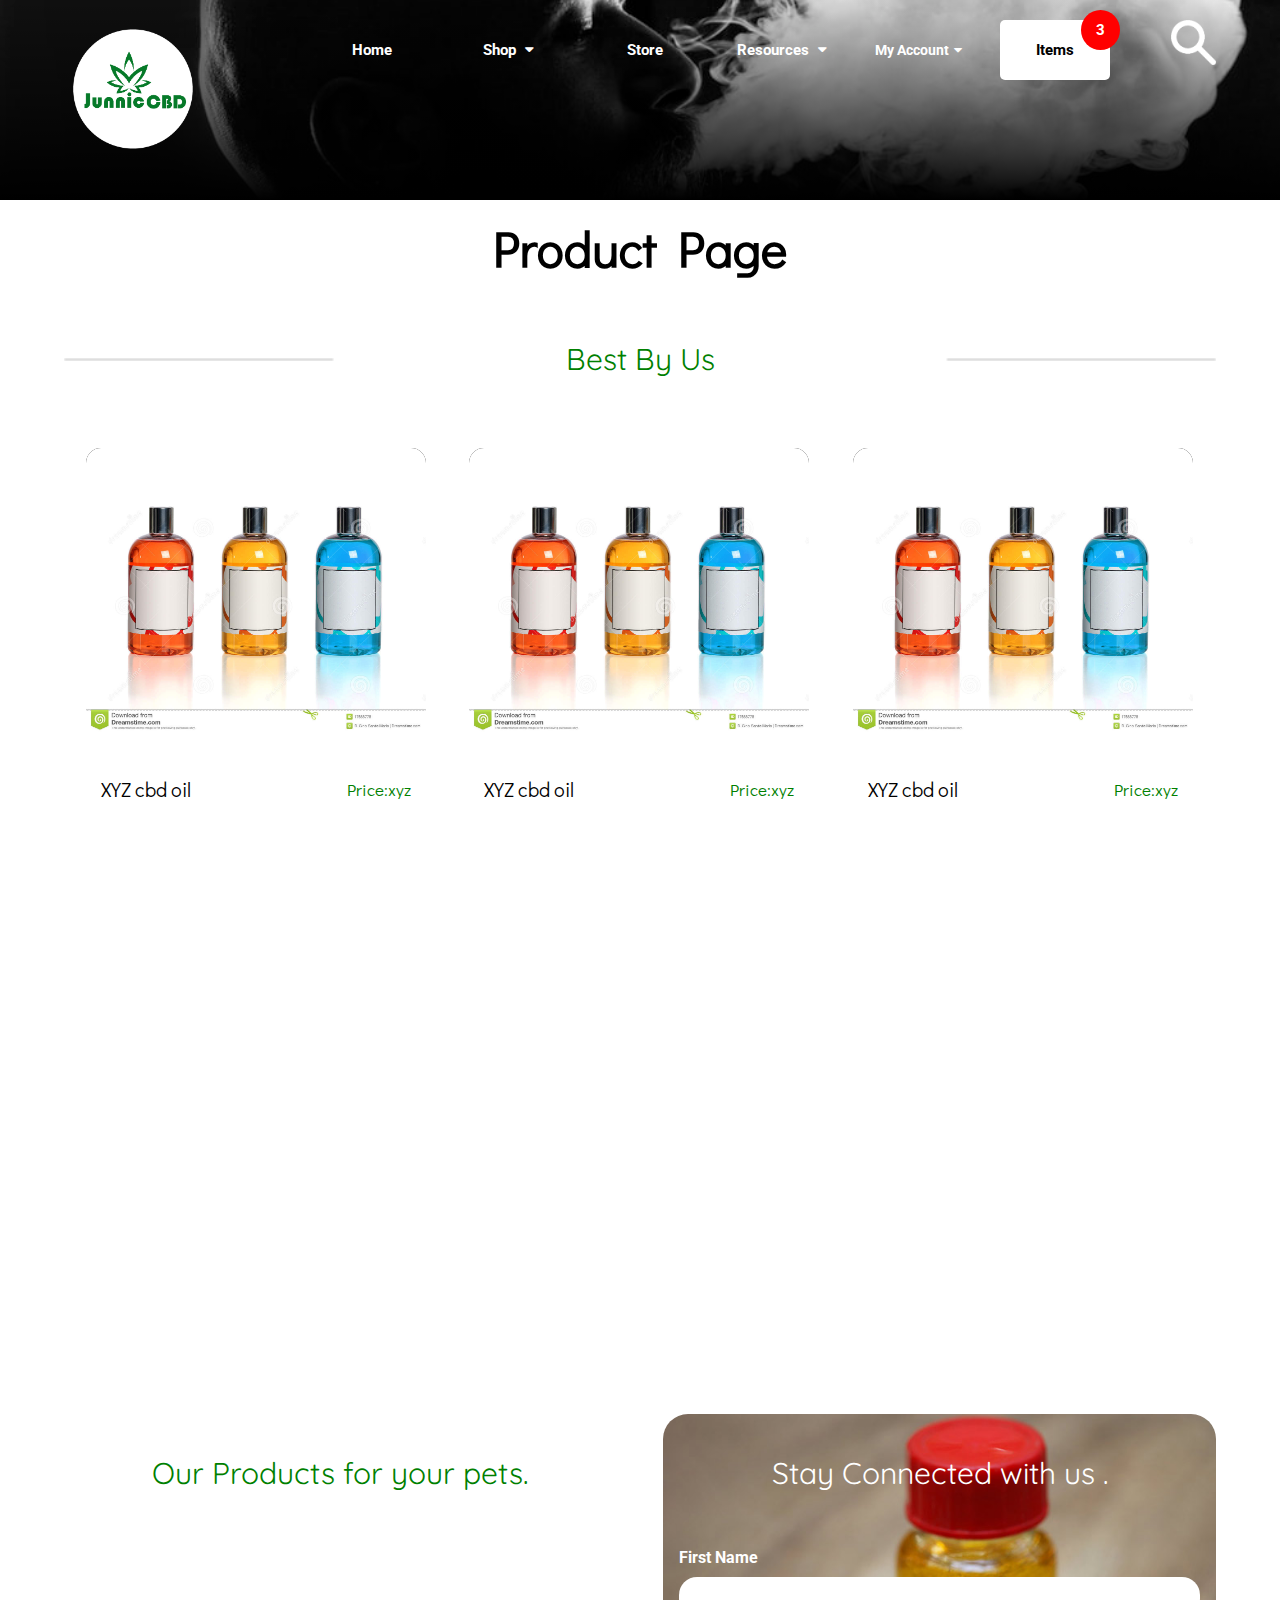
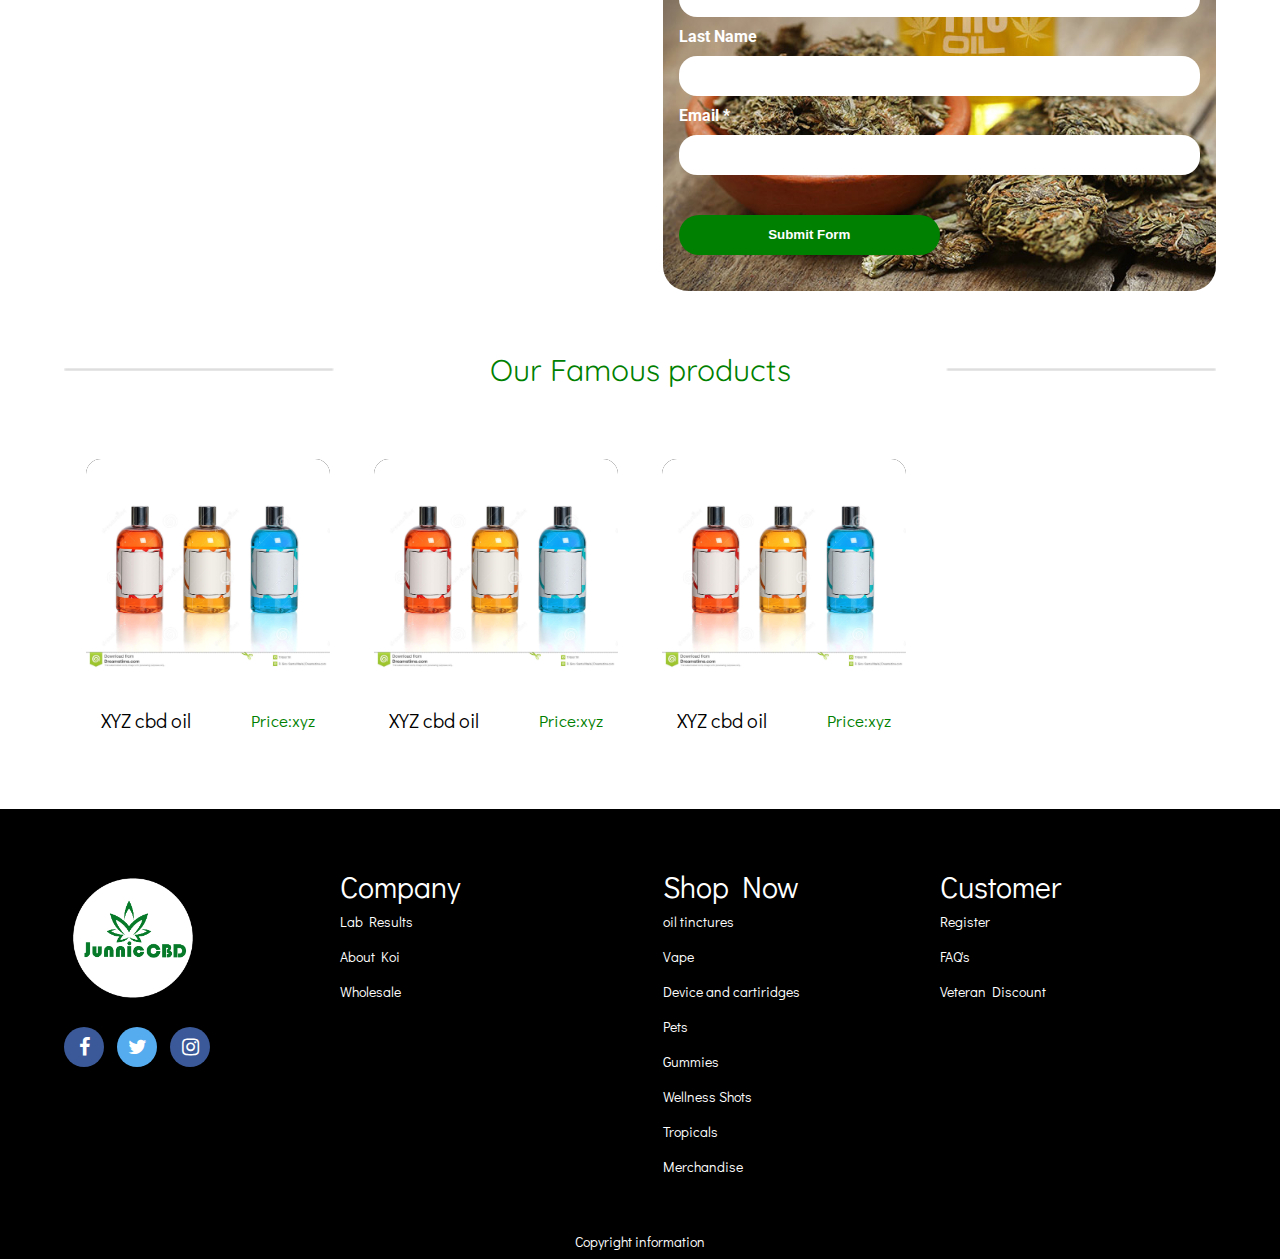
==== commit 0776b826: "added newsletter background change" ====
--- a/products.html
+++ b/products.html
@@ -200,9 +200,9 @@
                         </div>
                     </div>
                 </div>
-                <div class="col-2-right">
+                <div class="col-2-right add-color">
                     <div class="double-quote">
-                        <span>
+                        <span class="white-color">
                             Stay Connected with us .
                         </span>
                     </div>
--- a/css/layout.css
+++ b/css/layout.css
@@ -71,6 +71,8 @@
     -ms-transform: translate(-50%, -50%);
     padding: 15px;
     border-radius: 25px;
+    cursor:pointer;
+    border:2px solid green;
 }
 .small-overlay-span {
     position: absolute;
@@ -89,6 +91,8 @@
     font-size: 30px;
     transform: translate(-50%, -50%);
     -ms-transform: translate(-50%, -50%);
+    text-align-last:center;
+    text-align:center;
 
 }
 .banner-wrapper img{
@@ -282,10 +286,12 @@
     border-radius: 18px;
     color: white;
     height: 40px;
+    font-weight:900;
     background-color: green;
     border: 1px solid green;
     margin-top: 60px;
     margin-bottom: 40px;
+    cursor:pointer;
 }
 .login-btn {
     width: 40%;
@@ -293,9 +299,11 @@
     border-radius: 18px;
     color: black;
     margin-top: 60px;
+    font-weight:900;
     height: 40px;
     border: 4px solid green;
     margin-bottom: 40px;
+    cursor:pointer;
 }
 .mobile-menu{
     display:none;
@@ -351,13 +359,13 @@
 }
 @keyframes fading{
     0%{
-        opacity:0.8;
+        opacity:0.3;
     }
     50%{
-        opacity:0.1;
+        opacity:0.5;
     }
     100%{
-        opacity:0.8;
+        opacity:1;
     }
 }
 @keyframes scrolling {
@@ -371,4 +379,15 @@
     100% {
         transform:translate(0px,10px);
     }
+}
+@keyframes scrollfromtop{
+    0%{
+        margin-top:-400px;
+    }
+    50%;{
+        margin-top:-100px;
+    }
+    100%{
+        margin-top:unset;
+    }
 }--- a/css/style.css
+++ b/css/style.css
@@ -59,7 +59,7 @@
 /* The Close Button */
 .close {
     background-color:red;
-    color: #aaa;
+    color: white;
    float:right;
    margin-right:20px;
     font-size: 50px;
@@ -365,6 +365,7 @@
        
         transform: translateY(4px);
     }
+
 .product-list-3 span {
     display: block;
     padding-top: 5px;
@@ -392,7 +393,18 @@
     margin-right: 15px;
     font-family: 'Didact Gothic', sans-serif;
 }
-
+.product-list-2 span {
+    display: block;
+    padding-top: 5px;
+    color: green;
+    font-weight: normal;
+    font-size: 17px;
+    text-align: left;
+    float: right;
+    margin-top: 5px;
+    margin-right: 15px;
+    font-family: 'Didact Gothic', sans-serif;
+}
 .product-list-4 a {
     text-decoration: none;
     color: black;
@@ -410,7 +422,8 @@
     font-size: 50px;
     margin-top: 15px;
     margin-bottom: 30px;
-    color: #468325;
+    color: black;
+    font-family: 'Didact Gothic', sans-serif;
 }
 .zoom {
     transition: transform .2s; /* Animation */
@@ -443,12 +456,9 @@
 }
 .product-add-button-overlay {
     display: none;
-    height: 15%;
-    width: 17.5%;
+    width:15%;
+    padding-bottom: 20%;
     background-image: url('../images/add-button.png');
-    animation-name: background-jumping;
-    animation-duration: 2s;
-    animation-iteration-count: 2;
     background-size: contain;
     background-repeat: no-repeat;
     cursor: pointer;
@@ -547,6 +557,7 @@
     padding: 16px 20px;
     border: 1px solid #ccc;
     border-top: none;
+    min-height:230px;
 }
 .tabcontent h3{
    margin-bottom:20px;
@@ -560,6 +571,9 @@
     }
 .show{
     display:block;
+    animation-name:scrollfromtop;
+    animation-duration:0.4s;
+    animation-iteration-count:1;
 }
 .badge {
     position: absolute;
@@ -651,6 +665,7 @@
 .search-go img{
     width:100%;
     height:100%;
+    object-fit:cover;
 }
 .show{
     display:block;
@@ -699,3 +714,9 @@
 .small{
     font-size:14px !important;
 }
+.visible{
+    display:block;
+    animation-name:fading;
+    animation-duration:0.5s;
+    animation-iteration-count:1;
+}
--- a/css/mobile.css
+++ b/css/mobile.css
@@ -1,4 +1,4 @@
-@media only screen and (max-width: 1300px) {
+@media only screen and (max-width: 1355px) {
 .overlay-span{
     font-size:35px;
 }
@@ -32,7 +32,8 @@
         }
 
         .search-button {
-            width: 10%;
+            width:7%;
+            margin-left:40px;
             float: left;
         }
 
@@ -61,7 +62,7 @@
         .header-menu nav {
             position: absolute;
             left: 0px;
-            width: 99%;
+            width: 100%;
             top: 0px;
         }
 
@@ -106,7 +107,9 @@
         }
 
         .cart {
-            animation-name: none;
+            border-top:2px solid green;
+            border-bottom:2px solid green;
+            animation:none;
         }
 
         .product-add-button-overlay {
@@ -133,6 +136,13 @@
         }
         .modal-content {
             width: 80%;
+        }
+        .zoom:hover{
+            transform: scale(1);
+            
+        }
+        .single-product-title{
+            margin-top:30px;
         }
     }
 
@@ -168,8 +178,9 @@
         }
 
         .search-button {
-            width: 15%;
+            width: 10%;
             float: left;
+            margin-left:20px;
         }
 
         .overlay-button {
@@ -201,7 +212,7 @@
         .header-menu nav {
             position: absolute;
             left: 0px;
-            width: 99%;
+            width: 100%;
             top: 0px;
         }
 
@@ -258,15 +269,34 @@
 
 
         .header-logo img {
-            width: 80%;
+            width: 100%;
         }
         .modal-content{
             width:80%;
         }
-    }
-
-    @media only screen and (max-width: 460px) {
+        .product-list-2 span{
+            float:left;
+            display:block;
+            padding-left:15px;
+        }
+    }
+
+    @media only screen and (max-width: 482px) {
         .small-overlay-span {
-            top: 88%;
-        }
-    }
+            top: 75%;
+            font-size:10px;
+        }
+        .overlay-span{
+            font-size:14px;
+        }
+    }
+@media only screen and (max-width: 340px) {
+    .small-overlay-span {
+        top: 75%;
+        font-size:8px;
+    }
+
+    .overlay-span {
+        font-size: 12px;
+    }
+}